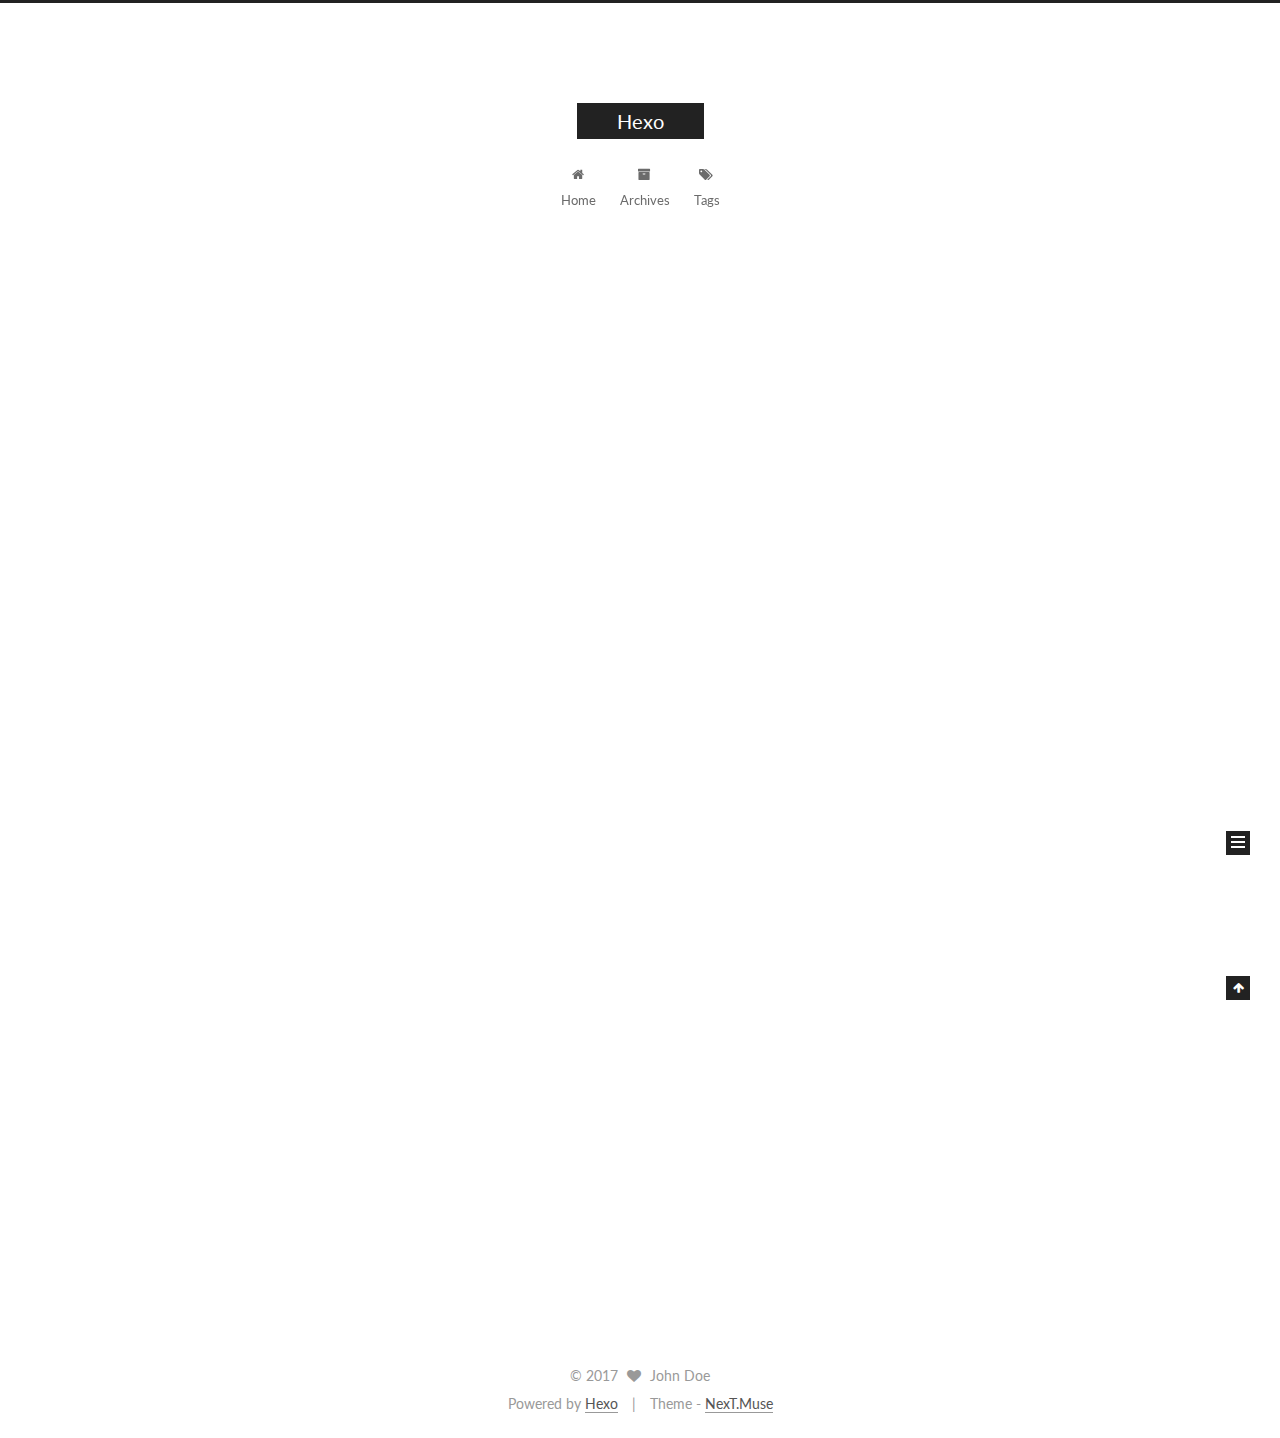
==== index.html @ 975e3b6f "Site updated: 2017-05-27 10:52:21" ====
<!doctype html>



  


<html class="theme-next muse use-motion" lang="">
<head>
  <meta charset="UTF-8"/>
<meta http-equiv="X-UA-Compatible" content="IE=edge" />
<meta name="viewport" content="width=device-width, initial-scale=1, maximum-scale=1"/>






<meta http-equiv="Cache-Control" content="no-transform" />
<meta http-equiv="Cache-Control" content="no-siteapp" />















  
  
  <link href="/lib/fancybox/source/jquery.fancybox.css?v=2.1.5" rel="stylesheet" type="text/css" />




  
  
  
  

  
    
    
  

  

  

  

  

  
    
    
    <link href="//fonts.googleapis.com/css?family=Lato:300,300italic,400,400italic,700,700italic&subset=latin,latin-ext" rel="stylesheet" type="text/css">
  






<link href="/lib/font-awesome/css/font-awesome.min.css?v=4.6.2" rel="stylesheet" type="text/css" />

<link href="/css/main.css?v=5.1.1" rel="stylesheet" type="text/css" />


  <meta name="keywords" content="Hexo, NexT" />








  <link rel="shortcut icon" type="image/x-icon" href="/favicon.ico?v=5.1.1" />






<meta property="og:type" content="website">
<meta property="og:title" content="Hexo">
<meta property="og:url" content="http://yoursite.com/index.html">
<meta property="og:site_name" content="Hexo">
<meta name="twitter:card" content="summary">
<meta name="twitter:title" content="Hexo">



<script type="text/javascript" id="hexo.configurations">
  var NexT = window.NexT || {};
  var CONFIG = {
    root: '/',
    scheme: 'Muse',
    sidebar: {"position":"left","display":"post","offset":12,"offset_float":0,"b2t":false,"scrollpercent":false},
    fancybox: true,
    motion: true,
    duoshuo: {
      userId: '0',
      author: 'Author'
    },
    algolia: {
      applicationID: '',
      apiKey: '',
      indexName: '',
      hits: {"per_page":10},
      labels: {"input_placeholder":"Search for Posts","hits_empty":"We didn't find any results for the search: ${query}","hits_stats":"${hits} results found in ${time} ms"}
    }
  };
</script>



  <link rel="canonical" href="http://yoursite.com/"/>





  <title>Hexo</title>
</head>

<body itemscope itemtype="http://schema.org/WebPage" lang="">

  















  
  
    
  

  <div class="container sidebar-position-left 
   page-home 
 ">
    <div class="headband"></div>

    <header id="header" class="header" itemscope itemtype="http://schema.org/WPHeader">
      <div class="header-inner"><div class="site-brand-wrapper">
  <div class="site-meta ">
    

    <div class="custom-logo-site-title">
      <a href="/"  class="brand" rel="start">
        <span class="logo-line-before"><i></i></span>
        <span class="site-title">Hexo</span>
        <span class="logo-line-after"><i></i></span>
      </a>
    </div>
      
        <p class="site-subtitle"></p>
      
  </div>

  <div class="site-nav-toggle">
    <button>
      <span class="btn-bar"></span>
      <span class="btn-bar"></span>
      <span class="btn-bar"></span>
    </button>
  </div>
</div>

<nav class="site-nav">
  

  
    <ul id="menu" class="menu">
      
        
        <li class="menu-item menu-item-home">
          <a href="/" rel="section">
            
              <i class="menu-item-icon fa fa-fw fa-home"></i> <br />
            
            Home
          </a>
        </li>
      
        
        <li class="menu-item menu-item-archives">
          <a href="/archives" rel="section">
            
              <i class="menu-item-icon fa fa-fw fa-archive"></i> <br />
            
            Archives
          </a>
        </li>
      
        
        <li class="menu-item menu-item-tags">
          <a href="/tags" rel="section">
            
              <i class="menu-item-icon fa fa-fw fa-tags"></i> <br />
            
            Tags
          </a>
        </li>
      

      
    </ul>
  

  
</nav>



 </div>
    </header>

    <main id="main" class="main">
      <div class="main-inner">
        <div class="content-wrap">
          <div id="content" class="content">
            
  <section id="posts" class="posts-expand">
    
      

  

  
  
  

  <article class="post post-type-normal " itemscope itemtype="http://schema.org/Article">
    <link itemprop="mainEntityOfPage" href="http://yoursite.com/2017/05/27/hello-world/">

    <span hidden itemprop="author" itemscope itemtype="http://schema.org/Person">
      <meta itemprop="name" content="John Doe">
      <meta itemprop="description" content="">
      <meta itemprop="image" content="/images/avatar.gif">
    </span>

    <span hidden itemprop="publisher" itemscope itemtype="http://schema.org/Organization">
      <meta itemprop="name" content="Hexo">
    </span>

    
      <header class="post-header">

        
        
          <h1 class="post-title" itemprop="name headline">
                
                <a class="post-title-link" href="/2017/05/27/hello-world/" itemprop="url">Hello World</a></h1>
        

        <div class="post-meta">
          <span class="post-time">
            
              <span class="post-meta-item-icon">
                <i class="fa fa-calendar-o"></i>
              </span>
              
                <span class="post-meta-item-text">Posted on</span>
              
              <time title="Post created" itemprop="dateCreated datePublished" datetime="2017-05-27T10:34:52+08:00">
                2017-05-27
              </time>
            

            

            
          </span>

          

          
            
          

          
          

          

          

          

        </div>
      </header>
    

    <div class="post-body" itemprop="articleBody">

      
      

      
        
          
            <p>Welcome to <a href="https://hexo.io/" target="_blank" rel="external">Hexo</a>! This is your very first post. Check <a href="https://hexo.io/docs/" target="_blank" rel="external">documentation</a> for more info. If you get any problems when using Hexo, you can find the answer in <a href="https://hexo.io/docs/troubleshooting.html" target="_blank" rel="external">troubleshooting</a> or you can ask me on <a href="https://github.com/hexojs/hexo/issues" target="_blank" rel="external">GitHub</a>.</p>
<h2 id="Quick-Start"><a href="#Quick-Start" class="headerlink" title="Quick Start"></a>Quick Start</h2><h3 id="Create-a-new-post"><a href="#Create-a-new-post" class="headerlink" title="Create a new post"></a>Create a new post</h3><figure class="highlight bash"><table><tr><td class="gutter"><pre><div class="line">1</div></pre></td><td class="code"><pre><div class="line">$ hexo new <span class="string">"My New Post"</span></div></pre></td></tr></table></figure>
<p>More info: <a href="https://hexo.io/docs/writing.html" target="_blank" rel="external">Writing</a></p>
<h3 id="Run-server"><a href="#Run-server" class="headerlink" title="Run server"></a>Run server</h3><figure class="highlight bash"><table><tr><td class="gutter"><pre><div class="line">1</div></pre></td><td class="code"><pre><div class="line">$ hexo server</div></pre></td></tr></table></figure>
<p>More info: <a href="https://hexo.io/docs/server.html" target="_blank" rel="external">Server</a></p>
<h3 id="Generate-static-files"><a href="#Generate-static-files" class="headerlink" title="Generate static files"></a>Generate static files</h3><figure class="highlight bash"><table><tr><td class="gutter"><pre><div class="line">1</div></pre></td><td class="code"><pre><div class="line">$ hexo generate</div></pre></td></tr></table></figure>
<p>More info: <a href="https://hexo.io/docs/generating.html" target="_blank" rel="external">Generating</a></p>
<h3 id="Deploy-to-remote-sites"><a href="#Deploy-to-remote-sites" class="headerlink" title="Deploy to remote sites"></a>Deploy to remote sites</h3><figure class="highlight bash"><table><tr><td class="gutter"><pre><div class="line">1</div></pre></td><td class="code"><pre><div class="line">$ hexo deploy</div></pre></td></tr></table></figure>
<p>More info: <a href="https://hexo.io/docs/deployment.html" target="_blank" rel="external">Deployment</a></p>

          
        
      
    </div>

    <div>
      
    </div>

    <div>
      
    </div>

    <div>
      
    </div>

    <footer class="post-footer">
      

      

      

      
      
        <div class="post-eof"></div>
      
    </footer>
  </article>


    
  </section>

  


          </div>
          


          

        </div>
        
          
  
  <div class="sidebar-toggle">
    <div class="sidebar-toggle-line-wrap">
      <span class="sidebar-toggle-line sidebar-toggle-line-first"></span>
      <span class="sidebar-toggle-line sidebar-toggle-line-middle"></span>
      <span class="sidebar-toggle-line sidebar-toggle-line-last"></span>
    </div>
  </div>

  <aside id="sidebar" class="sidebar">
    <div class="sidebar-inner">

      

      

      <section class="site-overview sidebar-panel sidebar-panel-active">
        <div class="site-author motion-element" itemprop="author" itemscope itemtype="http://schema.org/Person">
          <img class="site-author-image" itemprop="image"
               src="/images/avatar.gif"
               alt="John Doe" />
          <p class="site-author-name" itemprop="name">John Doe</p>
           
              <p class="site-description motion-element" itemprop="description"></p>
          
        </div>
        <nav class="site-state motion-element">

          
            <div class="site-state-item site-state-posts">
              <a href="/archives">
                <span class="site-state-item-count">1</span>
                <span class="site-state-item-name">posts</span>
              </a>
            </div>
          

          

          

        </nav>

        

        <div class="links-of-author motion-element">
          
        </div>

        
        

        
        

        


      </section>

      

      

    </div>
  </aside>


        
      </div>
    </main>

    <footer id="footer" class="footer">
      <div class="footer-inner">
        <div class="copyright" >
  
  &copy; 
  <span itemprop="copyrightYear">2017</span>
  <span class="with-love">
    <i class="fa fa-heart"></i>
  </span>
  <span class="author" itemprop="copyrightHolder">John Doe</span>
</div>


<div class="powered-by">
  Powered by <a class="theme-link" href="https://hexo.io">Hexo</a>
</div>

<div class="theme-info">
  Theme -
  <a class="theme-link" href="https://github.com/iissnan/hexo-theme-next">
    NexT.Muse
  </a>
</div>


        

        
      </div>
    </footer>

    
      <div class="back-to-top">
        <i class="fa fa-arrow-up"></i>
        
      </div>
    

  </div>

  

<script type="text/javascript">
  if (Object.prototype.toString.call(window.Promise) !== '[object Function]') {
    window.Promise = null;
  }
</script>









  












  
  <script type="text/javascript" src="/lib/jquery/index.js?v=2.1.3"></script>

  
  <script type="text/javascript" src="/lib/fastclick/lib/fastclick.min.js?v=1.0.6"></script>

  
  <script type="text/javascript" src="/lib/jquery_lazyload/jquery.lazyload.js?v=1.9.7"></script>

  
  <script type="text/javascript" src="/lib/velocity/velocity.min.js?v=1.2.1"></script>

  
  <script type="text/javascript" src="/lib/velocity/velocity.ui.min.js?v=1.2.1"></script>

  
  <script type="text/javascript" src="/lib/fancybox/source/jquery.fancybox.pack.js?v=2.1.5"></script>


  


  <script type="text/javascript" src="/js/src/utils.js?v=5.1.1"></script>

  <script type="text/javascript" src="/js/src/motion.js?v=5.1.1"></script>



  
  

  

  


  <script type="text/javascript" src="/js/src/bootstrap.js?v=5.1.1"></script>



  


  




	





  





  





  






  





  

  

  

  

  

</body>
</html>
---- css/main.css ----
/* normalize.css v3.0.2 | MIT License | git.io/normalize */
html {
  font-family: sans-serif; /* 1 */
  -ms-text-size-adjust: 100%; /* 2 */
  -webkit-text-size-adjust: 100%; /* 2 */
}
body {
  margin: 0;
}
article,
aside,
details,
figcaption,
figure,
footer,
header,
hgroup,
main,
menu,
nav,
section,
summary {
  display: block;
}
audio,
canvas,
progress,
video {
  display: inline-block; /* 1 */
  vertical-align: baseline; /* 2 */
}
audio:not([controls]) {
  display: none;
  height: 0;
}
[hidden],
template {
  display: none;
}
a {
  background-color: transparent;
}
a:active,
a:hover {
  outline: 0;
}
abbr[title] {
  border-bottom: 1px dotted;
}
b,
strong {
  font-weight: bold;
}
dfn {
  font-style: italic;
}
h1 {
  font-size: 2em;
  margin: 0.67em 0;
}
mark {
  background: #ff0;
  color: #000;
}
small {
  font-size: 80%;
}
sub,
sup {
  font-size: 75%;
  line-height: 0;
  position: relative;
  vertical-align: baseline;
}
sup {
  top: -0.5em;
}
sub {
  bottom: -0.25em;
}
img {
  border: 0;
}
svg:not(:root) {
  overflow: hidden;
}
figure {
  margin: 1em 40px;
}
hr {
  -moz-box-sizing: content-box;
  box-sizing: content-box;
  height: 0;
}
pre {
  overflow: auto;
}
code,
kbd,
pre,
samp {
  font-family: monospace, monospace;
  font-size: 1em;
}
button,
input,
optgroup,
select,
textarea {
  color: inherit; /* 1 */
  font: inherit; /* 2 */
  margin: 0; /* 3 */
}
button {
  overflow: visible;
}
button,
select {
  text-transform: none;
}
button,
html input[type="button"],
input[type="reset"],
input[type="submit"] {
  -webkit-appearance: button; /* 2 */
  cursor: pointer; /* 3 */
}
button[disabled],
html input[disabled] {
  cursor: default;
}
button::-moz-focus-inner,
input::-moz-focus-inner {
  border: 0;
  padding: 0;
}
input {
  line-height: normal;
}
input[type="checkbox"],
input[type="radio"] {
  box-sizing: border-box; /* 1 */
  padding: 0; /* 2 */
}
input[type="number"]::-webkit-inner-spin-button,
input[type="number"]::-webkit-outer-spin-button {
  height: auto;
}
input[type="search"] {
  -webkit-appearance: textfield; /* 1 */
  -moz-box-sizing: content-box;
  -webkit-box-sizing: content-box; /* 2 */
  box-sizing: content-box;
}
input[type="search"]::-webkit-search-cancel-button,
input[type="search"]::-webkit-search-decoration {
  -webkit-appearance: none;
}
fieldset {
  border: 1px solid #c0c0c0;
  margin: 0 2px;
  padding: 0.35em 0.625em 0.75em;
}
legend {
  border: 0; /* 1 */
  padding: 0; /* 2 */
}
textarea {
  overflow: auto;
}
optgroup {
  font-weight: bold;
}
table {
  border-collapse: collapse;
  border-spacing: 0;
}
td,
th {
  padding: 0;
}
::selection {
  background: #262a30;
  color: #fff;
}
body {
  position: relative;
  font-family: 'Lato', "PingFang SC", "Microsoft YaHei", sans-serif;
  font-size: 14px;
  line-height: 2;
  color: #555;
  background: #fff;
}
@media (max-width: 767px) {
  body {
    padding-right: 0 !important;
  }
}
@media (min-width: 768px) and (max-width: 991px) {
  body {
    padding-right: 0 !important;
  }
}
@media (min-width: 1600px) {
  body {
    font-size: 16px;
  }
}
h1,
h2,
h3,
h4,
h5,
h6 {
  margin: 0;
  padding: 0;
  font-weight: bold;
  line-height: 1.5;
  font-family: 'Lato', "PingFang SC", "Microsoft YaHei", sans-serif;
}
h2,
h3,
h4,
h5,
h6 {
  margin: 20px 0 15px;
}
h1 {
  font-size: 22px;
}
@media (max-width: 767px) {
  h1 {
    font-size: 18px;
  }
}
h2 {
  font-size: 20px;
}
@media (max-width: 767px) {
  h2 {
    font-size: 16px;
  }
}
h3 {
  font-size: 18px;
}
@media (max-width: 767px) {
  h3 {
    font-size: 14px;
  }
}
h4 {
  font-size: 16px;
}
@media (max-width: 767px) {
  h4 {
    font-size: 12px;
  }
}
h5 {
  font-size: 14px;
}
@media (max-width: 767px) {
  h5 {
    font-size: 10px;
  }
}
h6 {
  font-size: 12px;
}
@media (max-width: 767px) {
  h6 {
    font-size: 8px;
  }
}
p {
  margin: 0 0 25px 0;
}
a {
  color: #555;
  text-decoration: none;
  border-bottom: 1px solid #999;
  word-wrap: break-word;
}
a:hover {
  color: #222;
  border-bottom-color: #222;
}
blockquote {
  margin: 0;
  padding: 0;
}
img {
  display: block;
  margin: auto;
  max-width: 100%;
  height: auto;
}
hr {
  margin: 40px 0;
  height: 3px;
  border: none;
  background-color: #ddd;
  background-image: repeating-linear-gradient(-45deg, #fff, #fff 4px, transparent 4px, transparent 8px);
}
blockquote {
  padding: 0 15px;
  color: #666;
  border-left: 4px solid #ddd;
}
blockquote cite::before {
  content: "-";
  padding: 0 5px;
}
dt {
  font-weight: 700;
}
dd {
  margin: 0;
  padding: 0;
}
.text-left {
  text-align: left;
}
.text-center {
  text-align: center;
}
.text-right {
  text-align: right;
}
.text-justify {
  text-align: justify;
}
.text-nowrap {
  white-space: nowrap;
}
.text-lowercase {
  text-transform: lowercase;
}
.text-uppercase {
  text-transform: uppercase;
}
.text-capitalize {
  text-transform: capitalize;
}
.center-block {
  display: block;
  margin-left: auto;
  margin-right: auto;
}
.clearfix:before,
.clearfix:after {
  content: " ";
  display: table;
}
.clearfix:after {
  clear: both;
}
.pullquote {
  width: 45%;
}
.pullquote.left {
  float: left;
  margin-left: 5px;
  margin-right: 10px;
}
.pullquote.right {
  float: right;
  margin-left: 10px;
  margin-right: 5px;
}
.affix.affix.affix {
  position: fixed;
}
.translation {
  margin-top: -20px;
  font-size: 14px;
  color: #999;
}
.scrollbar-measure {
  width: 100px;
  height: 100px;
  overflow: scroll;
  position: absolute;
  top: -9999px;
}
.use-motion .motion-element {
  opacity: 0;
}
table {
  margin: 20px 0;
  width: 100%;
  border-collapse: collapse;
  border-spacing: 0;
  border: 1px solid #ddd;
  font-size: 14px;
  table-layout: fixed;
  word-wrap: break-all;
}
table>tbody>tr:nth-of-type(odd) {
  background-color: #f9f9f9;
}
table>tbody>tr:hover {
  background-color: #f5f5f5;
}
caption,
th,
td {
  padding: 8px;
  text-align: left;
  vertical-align: middle;
  font-weight: normal;
}
th,
td {
  border-bottom: 3px solid #ddd;
  border-right: 1px solid #eee;
}
th {
  padding-bottom: 10px;
  font-weight: 700;
}
td {
  border-bottom-width: 1px;
}
html,
body {
  height: 100%;
}
.container {
  position: relative;
  min-height: 100%;
}
.header-inner {
  margin: 0 auto;
  padding: 100px 0 70px;
  width: 700px;
}
@media (min-width: 1600px) {
  .container .header-inner {
    width: 900px;
  }
}
.main {
  padding-bottom: 150px;
}
.main-inner {
  margin: 0 auto;
  width: 700px;
}
@media (min-width: 1600px) {
  .container .main-inner {
    width: 900px;
  }
}
.footer {
  position: absolute;
  left: 0;
  bottom: 0;
  width: 100%;
  min-height: 50px;
}
.footer-inner {
  box-sizing: border-box;
  margin: 20px auto;
  width: 700px;
}
@media (min-width: 1600px) {
  .container .footer-inner {
    width: 900px;
  }
}
pre,
.highlight {
  overflow: auto;
  margin: 20px 0;
  padding: 0;
  font-size: 13px;
  color: #4d4d4c;
  background: #f7f7f7;
  line-height: 1.6;
}
pre,
code {
  font-family: consolas, Menlo, "PingFang SC", "Microsoft YaHei", monospace;
}
code {
  padding: 2px 4px;
  word-wrap: break-word;
  color: #555;
  background: #eee;
  border-radius: 3px;
  font-size: 13px;
}
pre code {
  padding: 0;
  color: #4d4d4c;
  background: none;
  text-shadow: none;
}
.highlight {
  border-radius: 1px;
}
.highlight pre {
  border: none;
  margin: 0;
  padding: 10px 0;
}
.highlight table {
  margin: 0;
  width: auto;
  border: none;
}
.highlight td {
  border: none;
  padding: 0;
}
.highlight figcaption {
  font-size: 1em;
  color: #4d4d4c;
  line-height: 1em;
  margin-bottom: 1em;
}
.highlight figcaption:before,
.highlight figcaption:after {
  content: " ";
  display: table;
}
.highlight figcaption:after {
  clear: both;
}
.highlight figcaption a {
  float: right;
  color: #4d4d4c;
}
.highlight figcaption a:hover {
  border-bottom-color: #4d4d4c;
}
.highlight .gutter pre {
  padding-left: 10px;
  padding-right: 10px;
  color: #869194;
  text-align: right;
  background-color: #eff2f3;
}
.highlight .code pre {
  width: 100%;
  padding-left: 10px;
  padding-right: 10px;
  background-color: #f7f7f7;
}
.highlight .line {
  height: 20px;
}
.gutter {
  -webkit-user-select: none;
  -moz-user-select: none;
  -ms-user-select: none;
  user-select: none;
}
.gist table {
  width: auto;
}
.gist table td {
  border: none;
}
pre .deletion {
  background: #fdd;
}
pre .addition {
  background: #dfd;
}
pre .meta {
  color: #8959a8;
}
pre .comment {
  color: #8e908c;
}
pre .variable,
pre .attribute,
pre .tag,
pre .regexp,
pre .ruby .constant,
pre .xml .tag .title,
pre .xml .pi,
pre .xml .doctype,
pre .html .doctype,
pre .css .id,
pre .css .class,
pre .css .pseudo {
  color: #c82829;
}
pre .number,
pre .preprocessor,
pre .built_in,
pre .literal,
pre .params,
pre .constant,
pre .command {
  color: #f5871f;
}
pre .ruby .class .title,
pre .css .rules .attribute,
pre .string,
pre .value,
pre .inheritance,
pre .header,
pre .ruby .symbol,
pre .xml .cdata,
pre .special,
pre .number,
pre .formula {
  color: #718c00;
}
pre .title,
pre .css .hexcolor {
  color: #3e999f;
}
pre .function,
pre .python .decorator,
pre .python .title,
pre .ruby .function .title,
pre .ruby .title .keyword,
pre .perl .sub,
pre .javascript .title,
pre .coffeescript .title {
  color: #4271ae;
}
pre .keyword,
pre .javascript .function {
  color: #8959a8;
}
.full-image.full-image.full-image {
  border: none;
  max-width: 100%;
  width: auto;
  margin: 20px auto;
}
@media (min-width: 992px) {
  .full-image.full-image.full-image {
    max-width: none;
    width: 110%;
    margin: 25px -5%;
  }
}
.blockquote-center,
.page-home .post-type-quote blockquote,
.page-post-detail .post-type-quote blockquote {
  position: relative;
  margin: 40px 0;
  padding: 0;
  border-left: none;
  text-align: center;
}
.blockquote-center::before,
.page-home .post-type-quote blockquote::before,
.page-post-detail .post-type-quote blockquote::before,
.blockquote-center::after,
.page-home .post-type-quote blockquote::after,
.page-post-detail .post-type-quote blockquote::after {
  position: absolute;
  content: ' ';
  display: block;
  width: 100%;
  height: 24px;
  opacity: 0.2;
  background-repeat: no-repeat;
  background-position: 0 -6px;
  background-size: 22px 22px;
}
.blockquote-center::before,
.page-home .post-type-quote blockquote::before,
.page-post-detail .post-type-quote blockquote::before {
  top: -20px;
  background-image: url("../images/quote-l.svg");
  border-top: 1px solid #ccc;
}
.blockquote-center::after,
.page-home .post-type-quote blockquote::after,
.page-post-detail .post-type-quote blockquote::after {
  bottom: -20px;
  background-image: url("../images/quote-r.svg");
  border-bottom: 1px solid #ccc;
  background-position: 100% 8px;
}
.blockquote-center p,
.page-home .post-type-quote blockquote p,
.page-post-detail .post-type-quote blockquote p,
.blockquote-center div,
.page-home .post-type-quote blockquote div,
.page-post-detail .post-type-quote blockquote div {
  text-align: center;
}
.post .post-body .group-picture img {
  box-sizing: border-box;
  padding: 0 3px;
  border: none;
}
.post .group-picture-row {
  overflow: hidden;
  margin-top: 6px;
}
.post .group-picture-row:first-child {
  margin-top: 0;
}
.post .group-picture-column {
  float: left;
}
.page-post-detail .post-body .group-picture-column {
  float: none;
  margin-top: 10px;
  width: auto !important;
}
.page-post-detail .post-body .group-picture-column img {
  margin: 0 auto;
}
.page-archive .group-picture-container {
  overflow: hidden;
}
.page-archive .group-picture-row {
  float: left;
}
.page-archive .group-picture-row:first-child {
  margin-top: 6px;
}
.page-archive .group-picture-column {
  max-width: 150px;
  max-height: 150px;
}
.note {
  padding: 20px;
  margin: 20px 0;
  border: 1px solid #eee;
  border-left-width: 5px;
  border-radius: 3px;
}
.note h2,
.note h3,
.note h4,
.note h5,
.note h6 {
  margin-top: 0;
  margin-bottom: 5px;
}
.note p:last-child {
  margin-bottom: 0;
}
.note code {
  border-radius: 3px;
}
.note+.note {
  margin-top: -5px;
}
.default {
  border-left-color: #777;
}
.default h2,
.default h3,
.default h4,
.default h5,
.default h6 {
  color: #777;
}
.primary {
  border-left-color: #428bca;
}
.primary h2,
.primary h3,
.primary h4,
.primary h5,
.primary h6 {
  color: #428bca;
}
.success {
  border-left-color: #5cb85c;
}
.success h2,
.success h3,
.success h4,
.success h5,
.success h6 {
  color: #5cb85c;
}
.danger {
  border-left-color: #d9534f;
}
.danger h2,
.danger h3,
.danger h4,
.danger h5,
.danger h6 {
  color: #d9534f;
}
.warning {
  border-left-color: #f0ad4e;
}
.warning h2,
.warning h3,
.warning h4,
.warning h5,
.warning h6 {
  color: #f0ad4e;
}
.info {
  border-left-color: #5bc0de;
}
.info h2,
.info h3,
.info h4,
.info h5,
.info h6 {
  color: #5bc0de;
}
.btn {
  display: inline-block;
  padding: 0 20px;
  font-size: 14px;
  color: #fff;
  background: #222;
  border: 2px solid #222;
  text-decoration: none;
  border-radius: 0;
  transition-property: background-color;
  transition-duration: 0.2s;
  transition-timing-function: ease-in-out;
  transition-delay: 0s;
}
.btn:hover,
.post-button .btn:hover {
  border-color: #222;
  color: #222;
  background: #fff;
}
.btn-bar {
  display: block;
  width: 22px;
  height: 2px;
  background: #555;
  border-radius: 1px;
}
.btn-bar+.btn-bar {
  margin-top: 4px;
}
.pagination {
  margin: 120px 0 40px;
  text-align: center;
  border-top: 1px solid #eee;
}
.page-number-basic,
.pagination .prev,
.pagination .next,
.pagination .page-number,
.pagination .space {
  display: inline-block;
  position: relative;
  top: -1px;
  margin: 0 10px;
  padding: 0 10px;
  line-height: 30px;
}
@media (max-width: 767px) {
  .page-number-basic,
  .pagination .prev,
  .pagination .next,
  .pagination .page-number,
  .pagination .space {
    margin: 0 5px;
  }
}
.pagination .prev,
.pagination .next,
.pagination .page-number {
  border-bottom: 0;
  border-top: 1px solid #eee;
  transition-property: border-color;
  transition-duration: 0.2s;
  transition-timing-function: ease-in-out;
  transition-delay: 0s;
}
.pagination .prev:hover,
.pagination .next:hover,
.pagination .page-number:hover {
  border-top-color: #222;
}
.pagination .space {
  padding: 0;
  margin: 0;
}
.pagination .prev {
  margin-left: 0;
}
.pagination .next {
  margin-right: 0;
}
.pagination .page-number.current {
  color: #fff;
  background: #ccc;
  border-top-color: #ccc;
}
@media (max-width: 767px) {
  .pagination {
    border-top: none;
  }
  .pagination .prev,
  .pagination .next,
  .pagination .page-number {
    margin-bottom: 10px;
    border-top: 0;
    border-bottom: 1px solid #eee;
  }
  .pagination .prev:hover,
  .pagination .next:hover,
  .pagination .page-number:hover {
    border-bottom-color: #222;
  }
}
.comments {
  margin: 60px 20px 0;
}
.tag-cloud {
  text-align: center;
}
.tag-cloud a {
  display: inline-block;
  margin: 10px;
}
.back-to-top {
  box-sizing: border-box;
  position: fixed;
  bottom: -100px;
  right: 30px;
  z-index: 1050;
  padding: 0 6px;
  width: 24px;
  background: #222;
  font-size: 12px;
  opacity: 1;
  color: #fff;
  cursor: pointer;
  text-align: center;
  -webkit-transform: translateZ(0);
  transition-property: bottom;
  transition-duration: 0.2s;
  transition-timing-function: ease-in-out;
  transition-delay: 0s;
}
@media (max-width: 767px) {
  .back-to-top {
    display: none;
  }
}
@media (min-width: 768px) and (max-width: 991px) {
  .back-to-top {
    display: none;
  }
}
.back-to-top.back-to-top-on {
  bottom: 19px;
}
.header {
  background: transparent;
}
.header-inner {
  position: relative;
}
.headband {
  height: 3px;
  background: #222;
}
.site-meta {
  margin: 0;
  text-align: center;
}
@media (max-width: 767px) {
  .site-meta {
    text-align: center;
  }
}
.brand {
  position: relative;
  display: inline-block;
  padding: 0 40px;
  color: #fff;
  background: #222;
  border-bottom: none;
}
.brand:hover {
  color: #fff;
}
.logo {
  display: inline-block;
  margin-right: 5px;
  line-height: 36px;
  vertical-align: top;
}
.site-title {
  display: inline-block;
  vertical-align: top;
  line-height: 36px;
  font-size: 20px;
  font-weight: normal;
  font-family: 'Lato', "PingFang SC", "Microsoft YaHei", sans-serif;
}
.site-subtitle {
  margin-top: 10px;
  font-size: 13px;
  color: #999;
}
.use-motion .brand {
  opacity: 0;
}
.use-motion .logo,
.use-motion .site-title,
.use-motion .site-subtitle {
  opacity: 0;
  position: relative;
  top: -10px;
}
.site-nav-toggle {
  display: none;
  position: absolute;
  top: 10px;
  left: 10px;
}
@media (max-width: 767px) {
  .site-nav-toggle {
    display: block;
  }
}
.site-nav-toggle button {
  margin-top: 2px;
  padding: 9px 10px;
  background: transparent;
  border: none;
}
@media (max-width: 767px) {
  .site-nav {
    display: none;
    margin: 0 -10px;
    padding: 0 10px;
    clear: both;
    border-top: 1px solid #ddd;
  }
}
@media (min-width: 768px) and (max-width: 991px) {
  .site-nav {
    display: block !important;
  }
}
@media (min-width: 992px) {
  .site-nav {
    display: block !important;
  }
}
.menu {
  margin-top: 20px;
  padding-left: 0;
  text-align: center;
}
.menu .menu-item {
  display: inline-block;
  margin: 0 10px;
  list-style: none;
}
@media screen and (max-width: 767px) {
  .menu .menu-item {
    margin-top: 10px;
  }
}
.menu .menu-item a {
  display: block;
  font-size: 13px;
  line-height: inherit;
  border-bottom: 1px solid transparent;
  transition-property: border-color;
  transition-duration: 0.2s;
  transition-timing-function: ease-in-out;
  transition-delay: 0s;
}
.menu .menu-item a:hover {
  border-bottom-color: #222;
}
.menu .menu-item .fa {
  margin-right: 5px;
}
.use-motion .menu-item {
  opacity: 0;
}
.post-body {
  font-family: 'Lato', "PingFang SC", "Microsoft YaHei", sans-serif;
}
@media (max-width: 767px) {
  .post-body {
    word-break: break-word;
  }
}
.post-body .fancybox img {
  display: block !important;
  margin: 0 auto;
  cursor: pointer;
  cursor: zoom-in;
  cursor: -webkit-zoom-in;
}
.post-body .image-caption,
.post-body .figure .caption {
  margin: 10px auto 15px;
  text-align: center;
  font-size: 14px;
  color: #999;
  font-weight: bold;
  line-height: 1;
}
.post-sticky-flag {
  display: inline-block;
  font-size: 16px;
  -ms-transform: rotate(30deg);
  -webkit-transform: rotate(30deg);
  -moz-transform: rotate(30deg);
  -ms-transform: rotate(30deg);
  -o-transform: rotate(30deg);
  transform: rotate(30deg);
}
.posts-expand {
  padding-top: 40px;
}
@media (max-width: 767px) {
  .posts-expand {
    margin: 0 20px;
  }
  .post-body pre {
    padding: 10px;
  }
  .post-body pre .gutter pre {
    padding-right: 10px;
  }
  .post-body .highlight {
    margin-left: 0px;
    margin-right: 0px;
    padding: 0;
  }
  .post-body .highlight .gutter pre {
    padding-right: 10px;
  }
}
@media (min-width: 992px) {
  .posts-expand .post-body {
    text-align: justify;
  }
}
.posts-expand .post-body h2,
.posts-expand .post-body h3,
.posts-expand .post-body h4,
.posts-expand .post-body h5,
.posts-expand .post-body h6 {
  padding-top: 10px;
}
.posts-expand .post-body h2 .header-anchor,
.posts-expand .post-body h3 .header-anchor,
.posts-expand .post-body h4 .header-anchor,
.posts-expand .post-body h5 .header-anchor,
.posts-expand .post-body h6 .header-anchor {
  float: right;
  margin-left: 10px;
  color: #ccc;
  border-bottom-style: none;
  visibility: hidden;
}
.posts-expand .post-body h2 .header-anchor:hover,
.posts-expand .post-body h3 .header-anchor:hover,
.posts-expand .post-body h4 .header-anchor:hover,
.posts-expand .post-body h5 .header-anchor:hover,
.posts-expand .post-body h6 .header-anchor:hover {
  color: inherit;
}
.posts-expand .post-body h2:hover .header-anchor,
.posts-expand .post-body h3:hover .header-anchor,
.posts-expand .post-body h4:hover .header-anchor,
.posts-expand .post-body h5:hover .header-anchor,
.posts-expand .post-body h6:hover .header-anchor {
  visibility: visible;
}
.posts-expand .post-body ul li {
  list-style: circle;
}
.posts-expand .post-body img {
  box-sizing: border-box;
  margin: auto;
  padding: 3px;
  border: 1px solid #ddd;
}
.posts-expand .fancybox img {
  margin: 0 auto;
}
@media (max-width: 767px) {
  .posts-collapse {
    margin: 0 20px;
  }
  .posts-collapse .post-title,
  .posts-collapse .post-meta {
    display: block;
    width: auto;
    text-align: left;
  }
}
.posts-collapse {
  position: relative;
  z-index: 1010;
  margin-left: 55px;
}
.posts-collapse::after {
  content: " ";
  position: absolute;
  top: 20px;
  left: 0;
  margin-left: -2px;
  width: 4px;
  height: 100%;
  background: #f5f5f5;
  z-index: -1;
}
@media (max-width: 767px) {
  .posts-collapse {
    margin: 0 20px;
  }
}
.posts-collapse .collection-title {
  position: relative;
  margin: 60px 0;
}
.posts-collapse .collection-title h2 {
  margin-left: 20px;
}
.posts-collapse .collection-title small {
  color: #bbb;
  margin-left: 5px;
}
.posts-collapse .collection-title::before {
  content: " ";
  position: absolute;
  left: 0;
  top: 50%;
  margin-left: -4px;
  margin-top: -4px;
  width: 8px;
  height: 8px;
  background: #bbb;
  border-radius: 50%;
}
.posts-collapse .post {
  margin: 30px 0;
}
.posts-collapse .post-header {
  position: relative;
  transition-duration: 0.2s;
  transition-timing-function: ease-in-out;
  transition-delay: 0s;
  transition-property: border;
  border-bottom: 1px dashed #ccc;
}
.posts-collapse .post-header::before {
  content: " ";
  position: absolute;
  left: 0;
  top: 12px;
  width: 6px;
  height: 6px;
  margin-left: -4px;
  background: #bbb;
  border-radius: 50%;
  border: 1px solid #fff;
  transition-duration: 0.2s;
  transition-timing-function: ease-in-out;
  transition-delay: 0s;
  transition-property: background;
}
.posts-collapse .post-header:hover {
  border-bottom-color: #666;
}
.posts-collapse .post-header:hover::before {
  background: #222;
}
.posts-collapse .post-meta {
  position: absolute;
  font-size: 12px;
  left: 20px;
  top: 5px;
}
.posts-collapse .post-comments-count {
  display: none;
}
.posts-collapse .post-title {
  margin-left: 60px;
  font-size: 16px;
  font-weight: normal;
  line-height: inherit;
}
.posts-collapse .post-title::after {
  margin-left: 3px;
  opacity: 0.6;
}
.posts-collapse .post-title a {
  color: #666;
  border-bottom: none;
}
.page-home .post-type-quote .post-header,
.page-post-detail .post-type-quote .post-header,
.page-home .post-type-quote .post-tags,
.page-post-detail .post-type-quote .post-tags {
  display: none;
}
.posts-expand .post-title {
  font-size: 26px;
  text-align: center;
  word-break: break-word;
  font-weight: 400;
}
@media (max-width: 767px) {
  .posts-expand .post-title {
    font-size: 22px;
  }
}
.posts-expand .post-title-link {
  display: inline-block;
  position: relative;
  color: #555;
  border-bottom: none;
  line-height: 1.2;
  vertical-align: top;
}
.posts-expand .post-title-link::before {
  content: "";
  position: absolute;
  width: 100%;
  height: 2px;
  bottom: 0;
  left: 0;
  background-color: #000;
  visibility: hidden;
  -webkit-transform: scaleX(0);
  -moz-transform: scaleX(0);
  -ms-transform: scaleX(0);
  -o-transform: scaleX(0);
  transform: scaleX(0);
  transition-duration: 0.2s;
  transition-timing-function: ease-in-out;
  transition-delay: 0s;
}
.posts-expand .post-title-link:hover::before {
  visibility: visible;
  -webkit-transform: scaleX(1);
  -moz-transform: scaleX(1);
  -ms-transform: scaleX(1);
  -o-transform: scaleX(1);
  transform: scaleX(1);
}
.posts-expand .post-title-link .fa {
  font-size: 16px;
}
.posts-expand .post-meta {
  margin: 3px 0 60px 0;
  color: #999;
  font-family: 'Lato', "PingFang SC", "Microsoft YaHei", sans-serif;
  font-size: 12px;
  text-align: center;
}
.posts-expand .post-meta .post-category-list {
  display: inline-block;
  margin: 0;
  padding: 3px;
}
.posts-expand .post-meta .post-category-list-link {
  color: #999;
}
.posts-expand .post-meta .post-description {
  font-size: 14px;
  margin-top: 2px;
}
.post-wordcount {
  display: inline-block;
}
.post-meta-divider {
  margin: 0 0.5em;
}
.post-meta-item-icon {
  margin-right: 3px;
}
@media (min-width: 768px) and (max-width: 991px) {
  .post-meta-item-icon {
    display: inline-block;
  }
}
@media (max-width: 767px) {
  .post-meta-item-icon {
    display: inline-block;
  }
}
@media (min-width: 768px) and (max-width: 991px) {
  .post-meta-item-text {
    display: none;
  }
}
@media (max-width: 767px) {
  .post-meta-item-text {
    display: none;
  }
}
@media (max-width: 767px) {
  .posts-expand .post-comments-count {
    display: none;
  }
}
.social-like {
  font-size: 14px;
  height: 20px;
  text-align: center;
  border-top: 1px solid #eee;
  padding-top: 9px;
  margin-top: 45px;
  display: flex;
  justify-content: center;
}
.vk_like {
  width: 85px;
  height: 21px;
  padding-top: 7px;
  align-self: center;
}
.fb_like {
  height: 30px;
  align-self: center;
}
.post-button {
  margin-top: 50px;
}
.post-button .btn {
  color: #fff;
  font-size: 14px;
  background: #222;
  border-radius: 0;
  line-height: 2;
  margin: 0 4px 8px 4px;
}
.post-button .fa-fw {
  width: 1.285714285714286em;
  text-align: left;
}
.posts-expand .post-tags {
  margin-top: 40px;
  text-align: center;
}
.posts-expand .post-tags a {
  display: inline-block;
  margin-right: 10px;
  font-size: 13px;
}
.post-nav {
  display: table;
  margin-top: 15px;
  width: 100%;
  border-top: 1px solid #eee;
}
.post-nav-divider {
  display: table-cell;
  width: 10%;
}
.post-nav-item {
  display: table-cell;
  padding: 10px 0 0 0;
  width: 45%;
  vertical-align: top;
}
.post-nav-item a {
  position: relative;
  display: block;
  line-height: 25px;
  font-size: 14px;
  color: #555;
  border-bottom: none;
}
.post-nav-item a:hover {
  color: #222;
  border-bottom: none;
}
.post-nav-item a:active {
  top: 2px;
}
.post-nav-item .fa {
  position: absolute;
  top: 8px;
  left: 0;
  font-size: 12px;
}
.post-nav-next a {
  padding-left: 15px;
}
.post-nav-prev {
  text-align: right;
}
.post-nav-prev a {
  padding-right: 15px;
}
.post-nav-prev .fa {
  right: 0;
  left: auto;
}
.posts-expand .post-eof {
  display: block;
  margin: 80px auto 60px;
  width: 8%;
  height: 1px;
  background: #ccc;
  text-align: center;
}
.post:last-child .post-eof.post-eof.post-eof {
  display: none;
}
.post-gallery {
  display: table;
  table-layout: fixed;
  width: 100%;
  border-collapse: separate;
}
.post-gallery-row {
  display: table-row;
}
.post-gallery .post-gallery-img {
  display: table-cell;
  text-align: center;
  vertical-align: middle;
  border: none;
}
.post-gallery .post-gallery-img img {
  max-width: 100%;
  max-height: 100%;
  border: none;
}
.fancybox-close,
.fancybox-close:hover {
  border: none;
}
.sidebar {
  position: fixed;
  right: 0;
  top: 0;
  bottom: 0;
  width: 0;
  z-index: 1040;
  box-shadow: inset 0 2px 6px #000;
  background: #222;
  -webkit-transform: translateZ(0);
}
.sidebar a {
  color: #999;
  border-bottom-color: #555;
}
.sidebar a:hover {
  color: #eee;
}
@media (min-width: 768px) and (max-width: 991px) {
  .sidebar {
    display: none !important;
  }
}
@media (max-width: 767px) {
  .sidebar {
    display: none !important;
  }
}
.sidebar-inner {
  position: relative;
  padding: 20px 10px;
  color: #999;
  text-align: center;
}
.sidebar-toggle {
  position: fixed;
  right: 30px;
  bottom: 45px;
  width: 14px;
  height: 14px;
  padding: 5px;
  background: #222;
  line-height: 0;
  z-index: 1050;
  cursor: pointer;
  -webkit-transform: translateZ(0);
}
@media (min-width: 768px) and (max-width: 991px) {
  .sidebar-toggle {
    display: none;
  }
}
@media (max-width: 767px) {
  .sidebar-toggle {
    display: none;
  }
}
.sidebar-toggle-line {
  position: relative;
  display: inline-block;
  vertical-align: top;
  height: 2px;
  width: 100%;
  background: #fff;
  margin-top: 3px;
}
.sidebar-toggle-line:first-child {
  margin-top: 0;
}
.site-author-image {
  display: block;
  margin: 0 auto;
  padding: 2px;
  max-width: 96px;
  height: auto;
  border: 2px solid #333;
}
.site-author-name {
  margin: 5px 0 0;
  text-align: center;
  color: #f5f5f5;
  font-weight: normal;
}
.site-description {
  margin-top: 5px;
  text-align: center;
  font-size: 14px;
  color: #999;
}
.site-state {
  overflow: hidden;
  line-height: 1.4;
  white-space: nowrap;
  text-align: center;
}
.site-state-item {
  display: inline-block;
  padding: 0 15px;
  border-left: 1px solid #333;
}
.site-state-item:first-child {
  border-left: none;
}
.site-state-item a {
  border-bottom: none;
}
.site-state-item-count {
  display: block;
  text-align: center;
  color: inherit;
  font-weight: 600;
  font-size: 18px;
}
.site-state-item-name {
  font-size: 13px;
  color: inherit;
}
.feed-link {
  margin-top: 20px;
}
.feed-link a {
  display: inline-block;
  padding: 0 15px;
  color: #fc6423;
  border: 1px solid #fc6423;
  border-radius: 4px;
}
.feed-link a i {
  color: #fc6423;
  font-size: 14px;
}
.feed-link a:hover {
  color: #fff;
  background: #fc6423;
}
.feed-link a:hover i {
  color: #fff;
}
.links-of-author {
  margin-top: 20px;
}
.links-of-author a {
  display: inline-block;
  vertical-align: middle;
  margin-right: 10px;
  margin-bottom: 10px;
  border-bottom-color: #555;
  font-size: 13px;
}
.links-of-author a:before {
  display: inline-block;
  vertical-align: middle;
  margin-right: 3px;
  content: " ";
  width: 4px;
  height: 4px;
  border-radius: 50%;
  background: #47ffff;
}
.links-of-blogroll {
  font-size: 13px;
}
.links-of-blogroll-title {
  margin-top: 20px;
  font-size: 14px;
  font-weight: 600;
}
.links-of-blogroll-list {
  margin: 0;
  padding: 0;
  list-style: none;
}
.links-of-blogroll-item {
  padding: 2px 10px;
}
.sidebar-nav {
  margin: 0 0 20px;
  padding-left: 0;
}
.sidebar-nav li {
  display: inline-block;
  cursor: pointer;
  border-bottom: 1px solid transparent;
  font-size: 14px;
  color: #555;
}
.sidebar-nav li:hover {
  color: #f5f5f5;
}
.page-post-detail .sidebar-nav-toc {
  padding: 0 5px;
}
.page-post-detail .sidebar-nav-overview {
  margin-left: 10px;
}
.sidebar-nav .sidebar-nav-active {
  color: #87daff;
  border-bottom-color: #87daff;
}
.sidebar-nav .sidebar-nav-active:hover {
  color: #87daff;
}
.sidebar-panel {
  display: none;
}
.sidebar-panel-active {
  display: block;
}
.post-toc-empty {
  font-size: 14px;
  color: #666;
}
.post-toc-wrap {
  overflow: hidden;
}
.post-toc {
  overflow: auto;
}
.post-toc ol {
  margin: 0;
  padding: 0 2px 5px 10px;
  text-align: left;
  list-style: none;
  font-size: 14px;
}
.post-toc ol > ol {
  padding-left: 0;
}
.post-toc ol a {
  transition-duration: 0.2s;
  transition-timing-function: ease-in-out;
  transition-delay: 0s;
  transition-property: all;
  color: #999;
  border-bottom-color: #555;
}
.post-toc ol a:hover {
  color: #ccc;
  border-bottom-color: #ccc;
}
.post-toc .nav-item {
  overflow: hidden;
  text-overflow: ellipsis;
  white-space: nowrap;
  line-height: 1.8;
}
.post-toc .nav .nav-child {
  display: none;
}
.post-toc .nav .active > .nav-child {
  display: block;
}
.post-toc .nav .active-current > .nav-child {
  display: block;
}
.post-toc .nav .active-current > .nav-child > .nav-item {
  display: block;
}
.post-toc .nav .active > a {
  color: #87daff;
  border-bottom-color: #87daff;
}
.post-toc .nav .active-current > a {
  color: #87daff;
}
.post-toc .nav .active-current > a:hover {
  color: #87daff;
}
.footer {
  font-size: 14px;
  color: #999;
}
.footer img {
  border: none;
}
.footer-inner {
  text-align: center;
}
.with-love {
  display: inline-block;
  margin: 0 5px;
}
.powered-by,
.theme-info {
  display: inline-block;
}
.powered-by {
  margin-right: 10px;
}
.powered-by::after {
  content: "|";
  padding-left: 10px;
}
.cc-license {
  margin-top: 10px;
  text-align: center;
}
.cc-license .cc-opacity {
  opacity: 0.7;
  border-bottom: none;
}
.cc-license .cc-opacity:hover {
  opacity: 0.9;
}
.cc-license img {
  display: inline-block;
}
.theme-next #ds-thread #ds-reset {
  color: #555;
}
.theme-next #ds-thread #ds-reset .ds-replybox {
  margin-bottom: 30px;
}
.theme-next #ds-thread #ds-reset .ds-replybox .ds-avatar,
.theme-next #ds-reset .ds-avatar img {
  box-shadow: none;
}
.theme-next #ds-thread #ds-reset .ds-textarea-wrapper {
  border-color: #c7d4e1;
  background: none;
  border-top-right-radius: 3px;
  border-top-left-radius: 3px;
}
.theme-next #ds-thread #ds-reset .ds-textarea-wrapper textarea {
  height: 60px;
}
.theme-next #ds-reset .ds-rounded-top {
  border-radius: 0;
}
.theme-next #ds-thread #ds-reset .ds-post-toolbar {
  box-sizing: border-box;
  border: 1px solid #c7d4e1;
  background: #f6f8fa;
}
.theme-next #ds-thread #ds-reset .ds-post-options {
  height: 40px;
  border: none;
  background: none;
}
.theme-next #ds-thread #ds-reset .ds-toolbar-buttons {
  top: 11px;
}
.theme-next #ds-thread #ds-reset .ds-sync {
  top: 5px;
}
.theme-next #ds-thread #ds-reset .ds-post-button {
  top: 4px;
  right: 5px;
  width: 90px;
  height: 30px;
  border: 1px solid #c5ced7;
  border-radius: 3px;
  background-image: linear-gradient(#fbfbfc, #f5f7f9);
  color: #60676d;
}
.theme-next #ds-thread #ds-reset .ds-post-button:hover {
  background-position: 0 -30px;
  color: #60676d;
}
.theme-next #ds-thread #ds-reset .ds-comments-info {
  padding: 10px 0;
}
.theme-next #ds-thread #ds-reset .ds-sort {
  display: none;
}
.theme-next #ds-thread #ds-reset li.ds-tab a.ds-current {
  border: none;
  background: #f6f8fa;
  color: #60676d;
}
.theme-next #ds-thread #ds-reset li.ds-tab a.ds-current:hover {
  background-color: #e9f0f7;
  color: #60676d;
}
.theme-next #ds-thread #ds-reset li.ds-tab a {
  border-radius: 2px;
  padding: 5px;
}
.theme-next #ds-thread #ds-reset .ds-login-buttons p {
  color: #999;
  line-height: 36px;
}
.theme-next #ds-thread #ds-reset .ds-login-buttons .ds-service-list li {
  height: 28px;
}
.theme-next #ds-thread #ds-reset .ds-service-list a {
  background: none;
  padding: 5px;
  border: 1px solid;
  border-radius: 3px;
  text-align: center;
}
.theme-next #ds-thread #ds-reset .ds-service-list a:hover {
  color: #fff;
  background: #666;
}
.theme-next #ds-thread #ds-reset .ds-service-list .ds-weibo {
  color: #fc9b00;
  border-color: #fc9b00;
}
.theme-next #ds-thread #ds-reset .ds-service-list .ds-weibo:hover {
  background: #fc9b00;
}
.theme-next #ds-thread #ds-reset .ds-service-list .ds-qq {
  color: #60a3ec;
  border-color: #60a3ec;
}
.theme-next #ds-thread #ds-reset .ds-service-list .ds-qq:hover {
  background: #60a3ec;
}
.theme-next #ds-thread #ds-reset .ds-service-list .ds-renren {
  color: #2e7ac4;
  border-color: #2e7ac4;
}
.theme-next #ds-thread #ds-reset .ds-service-list .ds-renren:hover {
  background: #2e7ac4;
}
.theme-next #ds-thread #ds-reset .ds-service-list .ds-douban {
  color: #37994c;
  border-color: #37994c;
}
.theme-next #ds-thread #ds-reset .ds-service-list .ds-douban:hover {
  background: #37994c;
}
.theme-next #ds-thread #ds-reset .ds-service-list .ds-kaixin {
  color: #fef20d;
  border-color: #fef20d;
}
.theme-next #ds-thread #ds-reset .ds-service-list .ds-kaixin:hover {
  background: #fef20d;
}
.theme-next #ds-thread #ds-reset .ds-service-list .ds-netease {
  color: #f00;
  border-color: #f00;
}
.theme-next #ds-thread #ds-reset .ds-service-list .ds-netease:hover {
  background: #f00;
}
.theme-next #ds-thread #ds-reset .ds-service-list .ds-sohu {
  color: #ffcb05;
  border-color: #ffcb05;
}
.theme-next #ds-thread #ds-reset .ds-service-list .ds-sohu:hover {
  background: #ffcb05;
}
.theme-next #ds-thread #ds-reset .ds-service-list .ds-baidu {
  color: #2831e0;
  border-color: #2831e0;
}
.theme-next #ds-thread #ds-reset .ds-service-list .ds-baidu:hover {
  background: #2831e0;
}
.theme-next #ds-thread #ds-reset .ds-service-list .ds-google {
  color: #166bec;
  border-color: #166bec;
}
.theme-next #ds-thread #ds-reset .ds-service-list .ds-google:hover {
  background: #166bec;
}
.theme-next #ds-thread #ds-reset .ds-service-list .ds-weixin {
  color: #00ce0d;
  border-color: #00ce0d;
}
.theme-next #ds-thread #ds-reset .ds-service-list .ds-weixin:hover {
  background: #00ce0d;
}
.theme-next #ds-thread #ds-reset .ds-service-list .ds-more-services {
  border: none;
}
.theme-next #ds-thread #ds-reset .ds-service-list .ds-more-services:hover {
  background: none;
}
.theme-next #ds-reset .duoshuo-ua-admin {
  display: inline-block;
  color: #f00;
}
.theme-next #ds-reset .duoshuo-ua-platform,
.theme-next #ds-reset .duoshuo-ua-browser {
  color: #ccc;
}
.theme-next #ds-reset .duoshuo-ua-platform .fa,
.theme-next #ds-reset .duoshuo-ua-browser .fa {
  display: inline-block;
  margin-right: 3px;
}
.theme-next #ds-reset .duoshuo-ua-separator {
  display: inline-block;
  margin-left: 5px;
}
.theme-next .this_ua {
  background-color: #ccc !important;
  border-radius: 4px;
  padding: 0 5px !important;
  margin: 1px 1px !important;
  border: 1px solid #bbb !important;
  color: #fff;
  display: inline-block !important;
}
.theme-next .this_ua.admin {
  background-color: #d9534f !important;
  border-color: #d9534f !important;
}
.theme-next .this_ua.platform.iOS,
.theme-next .this_ua.platform.Mac,
.theme-next .this_ua.platform.Windows {
  background-color: #39b3d7 !important;
  border-color: #46b8da !important;
}
.theme-next .this_ua.platform.Linux {
  background-color: #3a3a3a !important;
  border-color: #1f1f1f !important;
}
.theme-next .this_ua.platform.Android {
  background-color: #00c47d !important;
  border-color: #01b171 !important;
}
.theme-next .this_ua.browser.Mobile,
.theme-next .this_ua.browser.Chrome {
  background-color: #5cb85c !important;
  border-color: #4cae4c !important;
}
.theme-next .this_ua.browser.Firefox {
  background-color: #f0ad4e !important;
  border-color: #eea236 !important;
}
.theme-next .this_ua.browser.Maxthon,
.theme-next .this_ua.browser.IE {
  background-color: #428bca !important;
  border-color: #357ebd !important;
}
.theme-next .this_ua.browser.baidu,
.theme-next .this_ua.browser.UCBrowser,
.theme-next .this_ua.browser.Opera {
  background-color: #d9534f !important;
  border-color: #d43f3a !important;
}
.theme-next .this_ua.browser.Android,
.theme-next .this_ua.browser.QQBrowser {
  background-color: #78ace9 !important;
  border-color: #4cae4c !important;
}
.cloud-tie-wrapper img {
  display: inline-block;
}
.cloud-tie-wrapper .total-txt {
  font-size: 1em !important;
}
.cloud-tie-join-count .join-count {
  color: #555 !important;
  font-size: inherit !important;
  margin: 0 !important;
}
.post-spread {
  margin-top: 20px;
  text-align: center;
}
.jiathis_style {
  display: inline-block;
}
.jiathis_style a {
  border: none;
}
.fa {
  font-family: FontAwesome !important;
}
.post-spread {
  margin-top: 20px;
  text-align: center;
}
.bdshare-slide-button-box a {
  border: none;
}
.bdsharebuttonbox {
  display: inline-block;
}
.bdsharebuttonbox a {
  border: none;
}
.local-search-pop-overlay {
  position: fixed;
  width: 100%;
  height: 100%;
  top: 0;
  left: 0;
  z-index: 2080;
  background-color: rgba(0,0,0,0.3);
}
.local-search-popup {
  display: none;
  position: fixed;
  top: 10%;
  left: 50%;
  margin-left: -350px;
  width: 700px;
  height: 80%;
  padding: 0;
  background: #fff;
  color: #333;
  z-index: 9999;
  border-radius: 5px;
}
@media (max-width: 767px) {
  .local-search-popup {
    padding: 0;
    top: 0;
    left: 0;
    margin: 0;
    width: 100%;
    height: 100%;
    border-radius: 0;
  }
}
.local-search-popup ul.search-result-list {
  padding: 0;
  margin: 0 5px;
}
.local-search-popup p.search-result {
  border-bottom: 1px dashed #ccc;
  padding: 5px 0;
}
.local-search-popup a.search-result-title {
  font-weight: bold;
  font-size: 16px;
}
.local-search-popup .search-keyword {
  border-bottom: 1px dashed #f00;
  font-weight: bold;
  color: #f00;
}
.local-search-popup .local-search-header {
  padding: 5px;
  height: 36px;
  background: #f5f5f5;
  border-top-left-radius: 5px;
  border-top-right-radius: 5px;
}
.local-search-popup #local-search-result {
  overflow: auto;
  position: relative;
  padding: 5px 25px;
  height: calc(100% - 55px);
}
.local-search-popup .local-search-input-wrapper {
  display: inline-block;
  width: calc(100% - 90px);
  height: 36px;
  line-height: 36px;
  padding: 0 5px;
}
.local-search-popup .local-search-input-wrapper input {
  padding: 8px 0;
  height: 20px;
  display: block;
  width: 100%;
  outline: none;
  border: none;
  background: transparent;
  vertical-align: middle;
}
.local-search-popup .search-icon,
.local-search-popup .popup-btn-close {
  display: inline-block;
  font-size: 18px;
  color: #999;
  height: 36px;
  width: 18px;
  padding-left: 10px;
  padding-right: 10px;
}
.local-search-popup .search-icon {
  float: left;
}
.local-search-popup .popup-btn-close {
  border-left: 1px solid #eee;
  float: right;
  cursor: pointer;
}
.local-search-popup #no-result {
  position: absolute;
  left: 50%;
  top: 50%;
  -webkit-transform: translate(-50%, -50%);
  -webkit-transform: translate(-50%, -50%);
  -moz-transform: translate(-50%, -50%);
  -ms-transform: translate(-50%, -50%);
  -o-transform: translate(-50%, -50%);
  transform: translate(-50%, -50%);
  color: #ccc;
}
.site-uv,
.site-pv,
.page-pv {
  display: inline-block;
}
.site-uv .busuanzi-value,
.site-pv .busuanzi-value,
.page-pv .busuanzi-value {
  margin: 0 5px;
}
.site-uv {
  margin-right: 10px;
}
.site-uv::after {
  content: "|";
  padding-left: 10px;
}
.use-motion .post {
  opacity: 0;
}
.page-archive .archive-page-counter {
  position: relative;
  top: 3px;
  left: 20px;
}
@media (max-width: 767px) {
  .page-archive .archive-page-counter {
    top: 5px;
  }
}
.page-archive .posts-collapse .archive-move-on {
  position: absolute;
  top: 11px;
  left: 0;
  margin-left: -6px;
  width: 10px;
  height: 10px;
  opacity: 0.5;
  background: #555;
  border: 1px solid #fff;
  border-radius: 50%;
}
.category-all-page .category-all-title {
  text-align: center;
}
.category-all-page .category-all {
  margin-top: 20px;
}
.category-all-page .category-list {
  margin: 0;
  padding: 0;
  list-style: none;
}
.category-all-page .category-list-item {
  margin: 5px 10px;
}
.category-all-page .category-list-count {
  color: #bbb;
}
.category-all-page .category-list-count:before {
  display: inline;
  content: " (";
}
.category-all-page .category-list-count:after {
  display: inline;
  content: ") ";
}
.category-all-page .category-list-child {
  padding-left: 10px;
}
#schedule ul#event-list {
  padding-left: 30px;
}
#schedule ul#event-list hr {
  margin: 20px 0 45px 0 !important;
  background: #222;
}
#schedule ul#event-list hr:after {
  display: inline-block;
  content: 'NOW';
  background: #222;
  color: #fff;
  font-weight: bold;
  text-align: right;
  padding: 0 5px;
}
#schedule ul#event-list li.event {
  margin: 20px 0px;
  background: #f9f9f9;
  padding-left: 10px;
  min-height: 40px;
}
#schedule ul#event-list li.event h2.event-summary {
  margin: 0;
  padding-bottom: 3px;
}
#schedule ul#event-list li.event h2.event-summary:before {
  display: inline-block;
  font-family: FontAwesome;
  font-size: 8px;
  content: '\f111';
  vertical-align: middle;
  margin-right: 25px;
  color: #bbb;
}
#schedule ul#event-list li.event span.event-relative-time {
  display: inline-block;
  font-size: 12px;
  font-weight: 400;
  padding-left: 12px;
  color: #bbb;
}
#schedule ul#event-list li.event span.event-details {
  display: block;
  color: #bbb;
  margin-left: 56px;
  padding-top: 3px;
  padding-bottom: 6px;
  text-indent: -24px;
  line-height: 18px;
}
#schedule ul#event-list li.event span.event-details:before {
  text-indent: 0;
  display: inline-block;
  width: 14px;
  font-family: FontAwesome;
  text-align: center;
  margin-right: 9px;
  color: #bbb;
}
#schedule ul#event-list li.event span.event-details.event-location:before {
  content: '\f041';
}
#schedule ul#event-list li.event span.event-details.event-duration:before {
  content: '\f017';
}
#schedule ul#event-list li.event-past {
  background: #fcfcfc;
}
#schedule ul#event-list li.event-past > * {
  opacity: 0.6;
}
#schedule ul#event-list li.event-past h2.event-summary {
  color: #bbb;
}
#schedule ul#event-list li.event-past h2.event-summary:before {
  color: #dfdfdf;
}
#schedule ul#event-list li.event-now {
  background: #222;
  color: #fff;
  padding: 15px 0 15px 10px;
}
#schedule ul#event-list li.event-now h2.event-summary:before {
  -webkit-transform: scale(1.2);
  -moz-transform: scale(1.2);
  -ms-transform: scale(1.2);
  -o-transform: scale(1.2);
  transform: scale(1.2);
  color: #fff;
  animation: dot-flash 1s alternate infinite ease-in-out;
}
#schedule ul#event-list li.event-now * {
  color: #fff !important;
}
@-moz-keyframes dot-flash {
  from {
    opacity: 1;
    -webkit-transform: scale(1.1);
    -moz-transform: scale(1.1);
    -ms-transform: scale(1.1);
    -o-transform: scale(1.1);
    transform: scale(1.1);
  }
  to {
    opacity: 0;
    -webkit-transform: scale(1);
    -moz-transform: scale(1);
    -ms-transform: scale(1);
    -o-transform: scale(1);
    transform: scale(1);
  }
}
@-webkit-keyframes dot-flash {
  from {
    opacity: 1;
    -webkit-transform: scale(1.1);
    -moz-transform: scale(1.1);
    -ms-transform: scale(1.1);
    -o-transform: scale(1.1);
    transform: scale(1.1);
  }
  to {
    opacity: 0;
    -webkit-transform: scale(1);
    -moz-transform: scale(1);
    -ms-transform: scale(1);
    -o-transform: scale(1);
    transform: scale(1);
  }
}
@-o-keyframes dot-flash {
  from {
    opacity: 1;
    -webkit-transform: scale(1.1);
    -moz-transform: scale(1.1);
    -ms-transform: scale(1.1);
    -o-transform: scale(1.1);
    transform: scale(1.1);
  }
  to {
    opacity: 0;
    -webkit-transform: scale(1);
    -moz-transform: scale(1);
    -ms-transform: scale(1);
    -o-transform: scale(1);
    transform: scale(1);
  }
}
@keyframes dot-flash {
  from {
    opacity: 1;
    -webkit-transform: scale(1.1);
    -moz-transform: scale(1.1);
    -ms-transform: scale(1.1);
    -o-transform: scale(1.1);
    transform: scale(1.1);
  }
  to {
    opacity: 0;
    -webkit-transform: scale(1);
    -moz-transform: scale(1);
    -ms-transform: scale(1);
    -o-transform: scale(1);
    transform: scale(1);
  }
}
.page-post-detail .sidebar-toggle-line {
  background: #87daff;
}
.page-post-detail .comments {
  overflow: hidden;
}
@media (max-width: 767px) {
  .header-inner,
  .container .main-inner,
  .footer-inner {
    width: auto;
  }
}
embed {
  display: block;
  margin: 0px auto 25px auto;
}
.custom-logo .site-meta-headline {
  text-align: center;
}
.custom-logo .brand {
  background: none;
}
.custom-logo .site-title {
  margin: 10px auto 0;
  font-size: 24px;
  color: #222;
}
.custom-logo .site-title a {
  border: none;
}
.custom-logo-image {
  margin: 0 auto;
  padding: 5px;
  max-width: 150px;
  background: #fff;
}
@media (max-width: 767px) {
  .site-nav {
    position: absolute;
    left: 0;
    top: 52px;
    margin: 0;
    width: 100%;
    padding: 0;
    background: #fff;
    border-bottom: 1px solid #ddd;
    z-index: 1;
  }
}
@media (max-width: 767px) {
  .menu {
    text-align: left;
  }
}
@media (max-width: 767px) {
  .menu .menu-item {
    display: block;
    margin: 0 10px;
    vertical-align: top;
  }
}
@media (max-width: 767px) {
  .menu .menu-item br {
    display: none;
  }
}
@media (max-width: 767px) {
  .menu .menu-item a {
    padding: 5px 10px;
  }
}
.menu .menu-item .fa {
  margin-right: 0;
}
.site-search form {
  display: none;
}
.links-of-blogroll-inline .links-of-blogroll-item {
  display: inline-block;
}
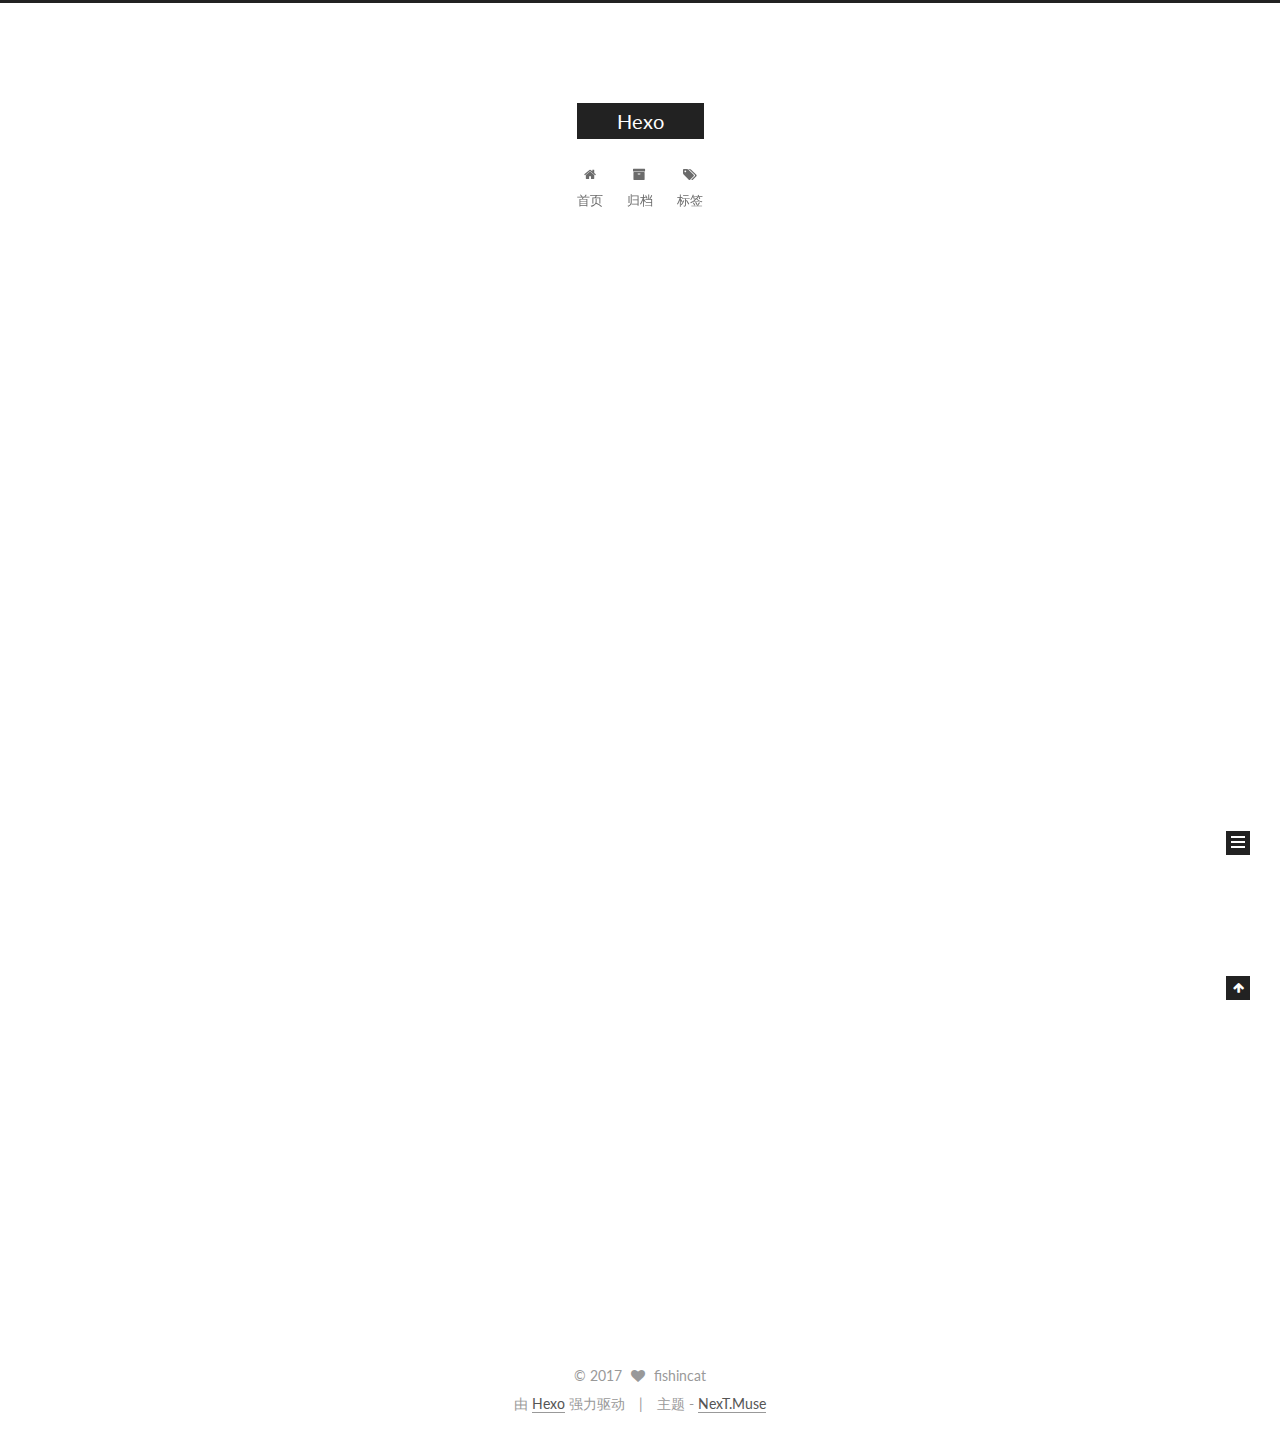
==== commit 32c3ed9a: "Site updated: 2017-05-27 11:08:47" ====
--- a/index.html
+++ b/index.html
@@ -5,7 +5,7 @@
   
 
 
-<html class="theme-next muse use-motion" lang="">
+<html class="theme-next muse use-motion" lang="zh-Hans">
 <head>
   <meta charset="UTF-8"/>
 <meta http-equiv="X-UA-Compatible" content="IE=edge" />
@@ -90,12 +90,15 @@
 
 
 
+<meta name="description" content="my personal blog">
 <meta property="og:type" content="website">
 <meta property="og:title" content="Hexo">
 <meta property="og:url" content="http://yoursite.com/index.html">
 <meta property="og:site_name" content="Hexo">
+<meta property="og:description" content="my personal blog">
 <meta name="twitter:card" content="summary">
 <meta name="twitter:title" content="Hexo">
+<meta name="twitter:description" content="my personal blog">
 
 
 
@@ -109,7 +112,7 @@
     motion: true,
     duoshuo: {
       userId: '0',
-      author: 'Author'
+      author: '博主'
     },
     algolia: {
       applicationID: '',
@@ -132,7 +135,7 @@
   <title>Hexo</title>
 </head>
 
-<body itemscope itemtype="http://schema.org/WebPage" lang="">
+<body itemscope itemtype="http://schema.org/WebPage" lang="zh-Hans">
 
   
 
@@ -198,7 +201,7 @@
             
               <i class="menu-item-icon fa fa-fw fa-home"></i> <br />
             
-            Home
+            首页
           </a>
         </li>
       
@@ -208,7 +211,7 @@
             
               <i class="menu-item-icon fa fa-fw fa-archive"></i> <br />
             
-            Archives
+            归档
           </a>
         </li>
       
@@ -218,7 +221,7 @@
             
               <i class="menu-item-icon fa fa-fw fa-tags"></i> <br />
             
-            Tags
+            标签
           </a>
         </li>
       
@@ -254,7 +257,7 @@
     <link itemprop="mainEntityOfPage" href="http://yoursite.com/2017/05/27/hello-world/">
 
     <span hidden itemprop="author" itemscope itemtype="http://schema.org/Person">
-      <meta itemprop="name" content="John Doe">
+      <meta itemprop="name" content="fishincat">
       <meta itemprop="description" content="">
       <meta itemprop="image" content="/images/avatar.gif">
     </span>
@@ -280,9 +283,9 @@
                 <i class="fa fa-calendar-o"></i>
               </span>
               
-                <span class="post-meta-item-text">Posted on</span>
+                <span class="post-meta-item-text">发表于</span>
               
-              <time title="Post created" itemprop="dateCreated datePublished" datetime="2017-05-27T10:34:52+08:00">
+              <time title="创建于" itemprop="dateCreated datePublished" datetime="2017-05-27T10:34:52+08:00">
                 2017-05-27
               </time>
             
@@ -396,10 +399,10 @@
         <div class="site-author motion-element" itemprop="author" itemscope itemtype="http://schema.org/Person">
           <img class="site-author-image" itemprop="image"
                src="/images/avatar.gif"
-               alt="John Doe" />
-          <p class="site-author-name" itemprop="name">John Doe</p>
+               alt="fishincat" />
+          <p class="site-author-name" itemprop="name">fishincat</p>
            
-              <p class="site-description motion-element" itemprop="description"></p>
+              <p class="site-description motion-element" itemprop="description">my personal blog</p>
           
         </div>
         <nav class="site-state motion-element">
@@ -408,7 +411,7 @@
             <div class="site-state-item site-state-posts">
               <a href="/archives">
                 <span class="site-state-item-count">1</span>
-                <span class="site-state-item-name">posts</span>
+                <span class="site-state-item-name">日志</span>
               </a>
             </div>
           
@@ -457,16 +460,16 @@
   <span class="with-love">
     <i class="fa fa-heart"></i>
   </span>
-  <span class="author" itemprop="copyrightHolder">John Doe</span>
+  <span class="author" itemprop="copyrightHolder">fishincat</span>
 </div>
 
 
 <div class="powered-by">
-  Powered by <a class="theme-link" href="https://hexo.io">Hexo</a>
+  由 <a class="theme-link" href="https://hexo.io">Hexo</a> 强力驱动
 </div>
 
 <div class="theme-info">
-  Theme -
+  主题 -
   <a class="theme-link" href="https://github.com/iissnan/hexo-theme-next">
     NexT.Muse
   </a>
--- a/css/main.css
+++ b/css/main.css
@@ -1695,7 +1695,7 @@
   width: 4px;
   height: 4px;
   border-radius: 50%;
-  background: #47ffff;
+  background: #49d5ff;
 }
 .links-of-blogroll {
   font-size: 13px;
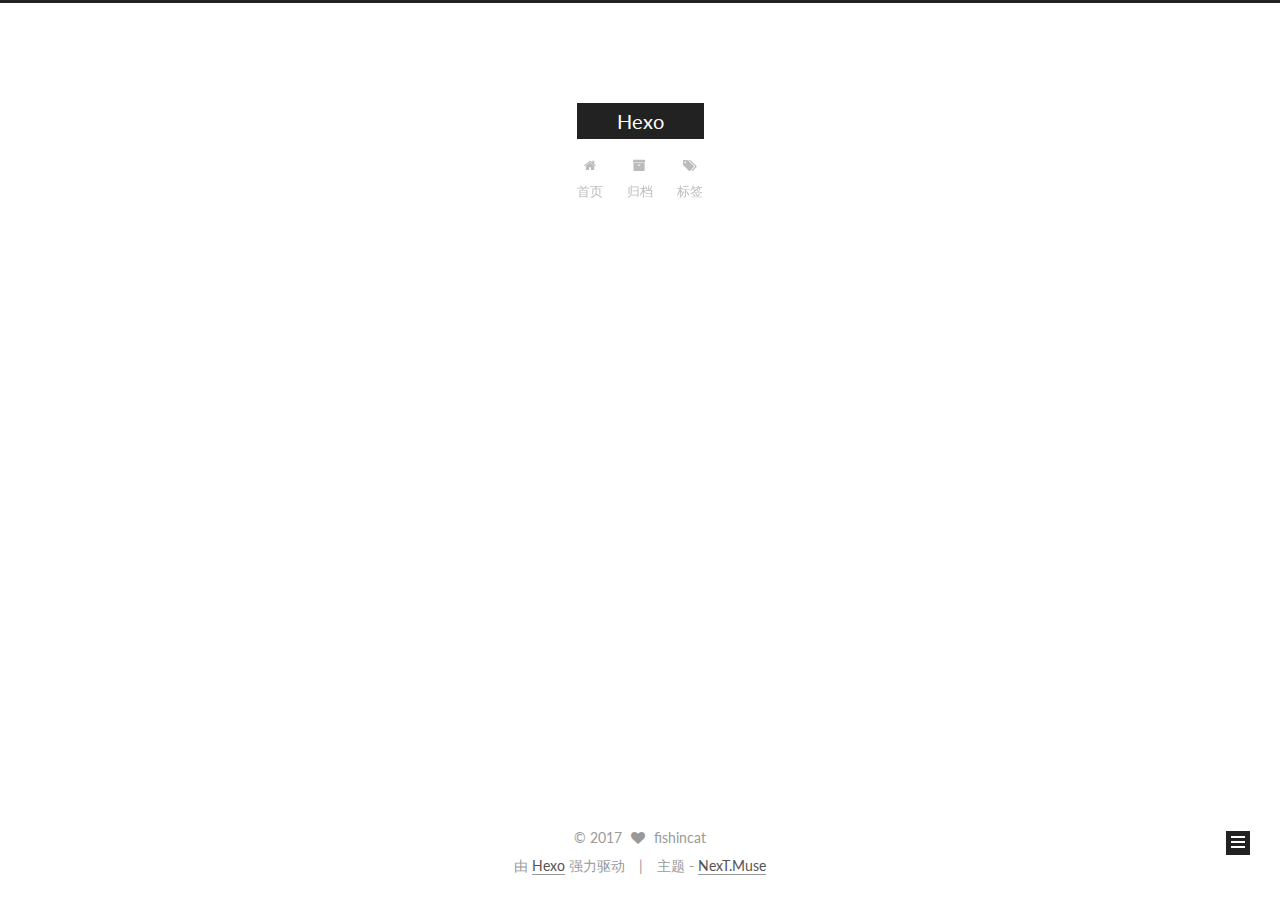
==== commit ebf1f8ca: "Site updated: 2017-06-01 14:55:14" ====
--- a/index.html
+++ b/index.html
@@ -254,7 +254,7 @@
   
 
   <article class="post post-type-normal " itemscope itemtype="http://schema.org/Article">
-    <link itemprop="mainEntityOfPage" href="http://yoursite.com/2017/05/27/hello-world/">
+    <link itemprop="mainEntityOfPage" href="http://yoursite.com/2017/06/01/hello-world/">
 
     <span hidden itemprop="author" itemscope itemtype="http://schema.org/Person">
       <meta itemprop="name" content="fishincat">
@@ -273,7 +273,7 @@
         
           <h1 class="post-title" itemprop="name headline">
                 
-                <a class="post-title-link" href="/2017/05/27/hello-world/" itemprop="url">Hello World</a></h1>
+                <a class="post-title-link" href="/2017/06/01/hello-world/" itemprop="url">第一篇博文</a></h1>
         
 
         <div class="post-meta">
@@ -285,8 +285,8 @@
               
                 <span class="post-meta-item-text">发表于</span>
               
-              <time title="创建于" itemprop="dateCreated datePublished" datetime="2017-05-27T10:34:52+08:00">
-                2017-05-27
+              <time title="创建于" itemprop="dateCreated datePublished" datetime="2017-06-01T14:53:05+08:00">
+                2017-06-01
               </time>
             
 
@@ -322,16 +322,7 @@
       
         
           
-            <p>Welcome to <a href="https://hexo.io/" target="_blank" rel="external">Hexo</a>! This is your very first post. Check <a href="https://hexo.io/docs/" target="_blank" rel="external">documentation</a> for more info. If you get any problems when using Hexo, you can find the answer in <a href="https://hexo.io/docs/troubleshooting.html" target="_blank" rel="external">troubleshooting</a> or you can ask me on <a href="https://github.com/hexojs/hexo/issues" target="_blank" rel="external">GitHub</a>.</p>
-<h2 id="Quick-Start"><a href="#Quick-Start" class="headerlink" title="Quick Start"></a>Quick Start</h2><h3 id="Create-a-new-post"><a href="#Create-a-new-post" class="headerlink" title="Create a new post"></a>Create a new post</h3><figure class="highlight bash"><table><tr><td class="gutter"><pre><div class="line">1</div></pre></td><td class="code"><pre><div class="line">$ hexo new <span class="string">"My New Post"</span></div></pre></td></tr></table></figure>
-<p>More info: <a href="https://hexo.io/docs/writing.html" target="_blank" rel="external">Writing</a></p>
-<h3 id="Run-server"><a href="#Run-server" class="headerlink" title="Run server"></a>Run server</h3><figure class="highlight bash"><table><tr><td class="gutter"><pre><div class="line">1</div></pre></td><td class="code"><pre><div class="line">$ hexo server</div></pre></td></tr></table></figure>
-<p>More info: <a href="https://hexo.io/docs/server.html" target="_blank" rel="external">Server</a></p>
-<h3 id="Generate-static-files"><a href="#Generate-static-files" class="headerlink" title="Generate static files"></a>Generate static files</h3><figure class="highlight bash"><table><tr><td class="gutter"><pre><div class="line">1</div></pre></td><td class="code"><pre><div class="line">$ hexo generate</div></pre></td></tr></table></figure>
-<p>More info: <a href="https://hexo.io/docs/generating.html" target="_blank" rel="external">Generating</a></p>
-<h3 id="Deploy-to-remote-sites"><a href="#Deploy-to-remote-sites" class="headerlink" title="Deploy to remote sites"></a>Deploy to remote sites</h3><figure class="highlight bash"><table><tr><td class="gutter"><pre><div class="line">1</div></pre></td><td class="code"><pre><div class="line">$ hexo deploy</div></pre></td></tr></table></figure>
-<p>More info: <a href="https://hexo.io/docs/deployment.html" target="_blank" rel="external">Deployment</a></p>
-
+            
           
         
       
--- a/css/main.css
+++ b/css/main.css
@@ -1695,7 +1695,7 @@
   width: 4px;
   height: 4px;
   border-radius: 50%;
-  background: #49d5ff;
+  background: #d5e7f1;
 }
 .links-of-blogroll {
   font-size: 13px;
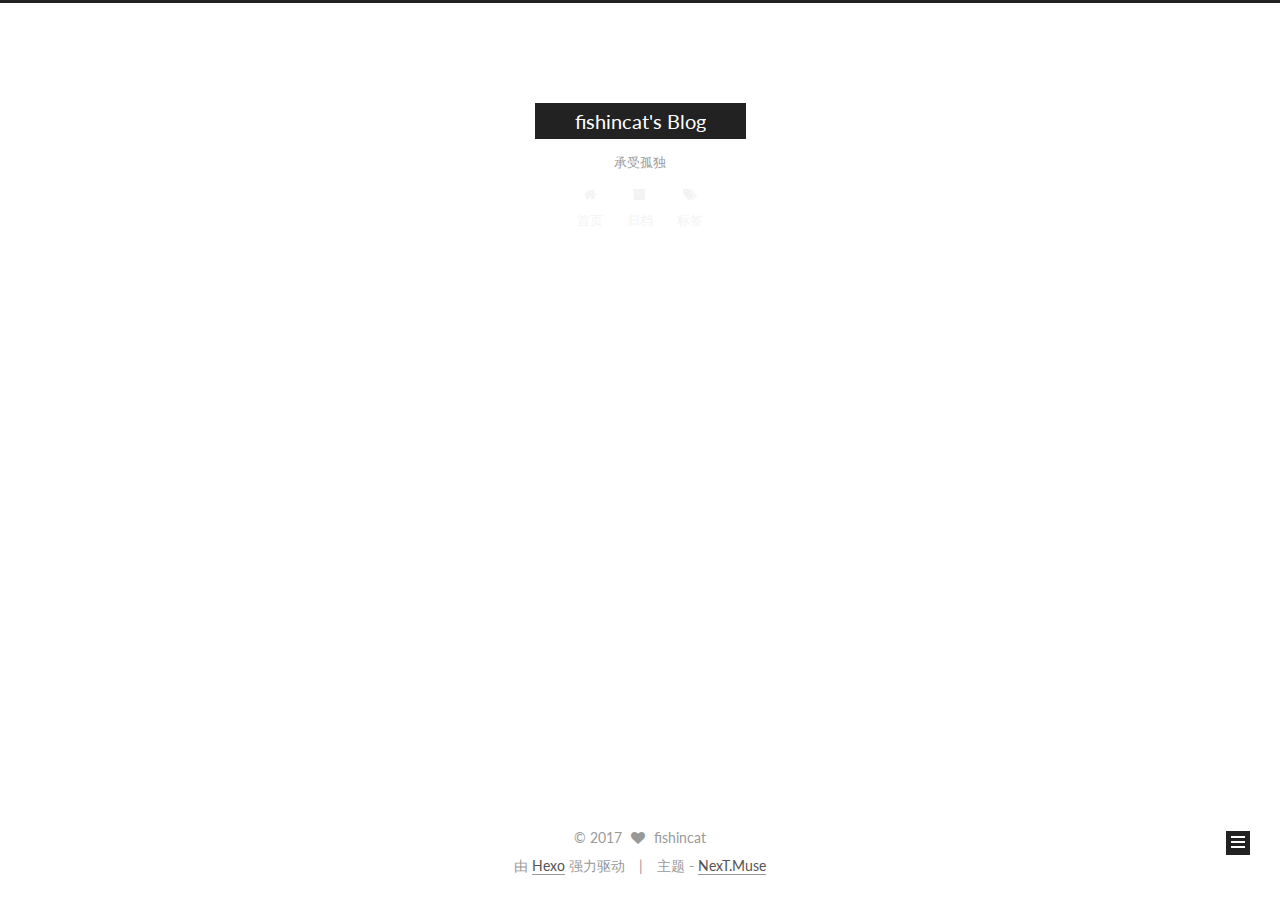
==== commit 4f847e8c: "Site updated: 2017-06-01 15:02:40" ====
--- a/index.html
+++ b/index.html
@@ -92,12 +92,12 @@
 
 <meta name="description" content="my personal blog">
 <meta property="og:type" content="website">
-<meta property="og:title" content="Hexo">
+<meta property="og:title" content="fishincat&#39;s Blog">
 <meta property="og:url" content="http://yoursite.com/index.html">
-<meta property="og:site_name" content="Hexo">
+<meta property="og:site_name" content="fishincat&#39;s Blog">
 <meta property="og:description" content="my personal blog">
 <meta name="twitter:card" content="summary">
-<meta name="twitter:title" content="Hexo">
+<meta name="twitter:title" content="fishincat&#39;s Blog">
 <meta name="twitter:description" content="my personal blog">
 
 
@@ -132,7 +132,7 @@
 
 
 
-  <title>Hexo</title>
+  <title>fishincat's Blog</title>
 </head>
 
 <body itemscope itemtype="http://schema.org/WebPage" lang="zh-Hans">
@@ -171,12 +171,12 @@
     <div class="custom-logo-site-title">
       <a href="/"  class="brand" rel="start">
         <span class="logo-line-before"><i></i></span>
-        <span class="site-title">Hexo</span>
+        <span class="site-title">fishincat's Blog</span>
         <span class="logo-line-after"><i></i></span>
       </a>
     </div>
       
-        <p class="site-subtitle"></p>
+        <p class="site-subtitle">承受孤独</p>
       
   </div>
 
@@ -263,7 +263,7 @@
     </span>
 
     <span hidden itemprop="publisher" itemscope itemtype="http://schema.org/Organization">
-      <meta itemprop="name" content="Hexo">
+      <meta itemprop="name" content="fishincat's Blog">
     </span>
 
     
--- a/css/main.css
+++ b/css/main.css
@@ -1695,7 +1695,7 @@
   width: 4px;
   height: 4px;
   border-radius: 50%;
-  background: #d5e7f1;
+  background: #24b4e8;
 }
 .links-of-blogroll {
   font-size: 13px;
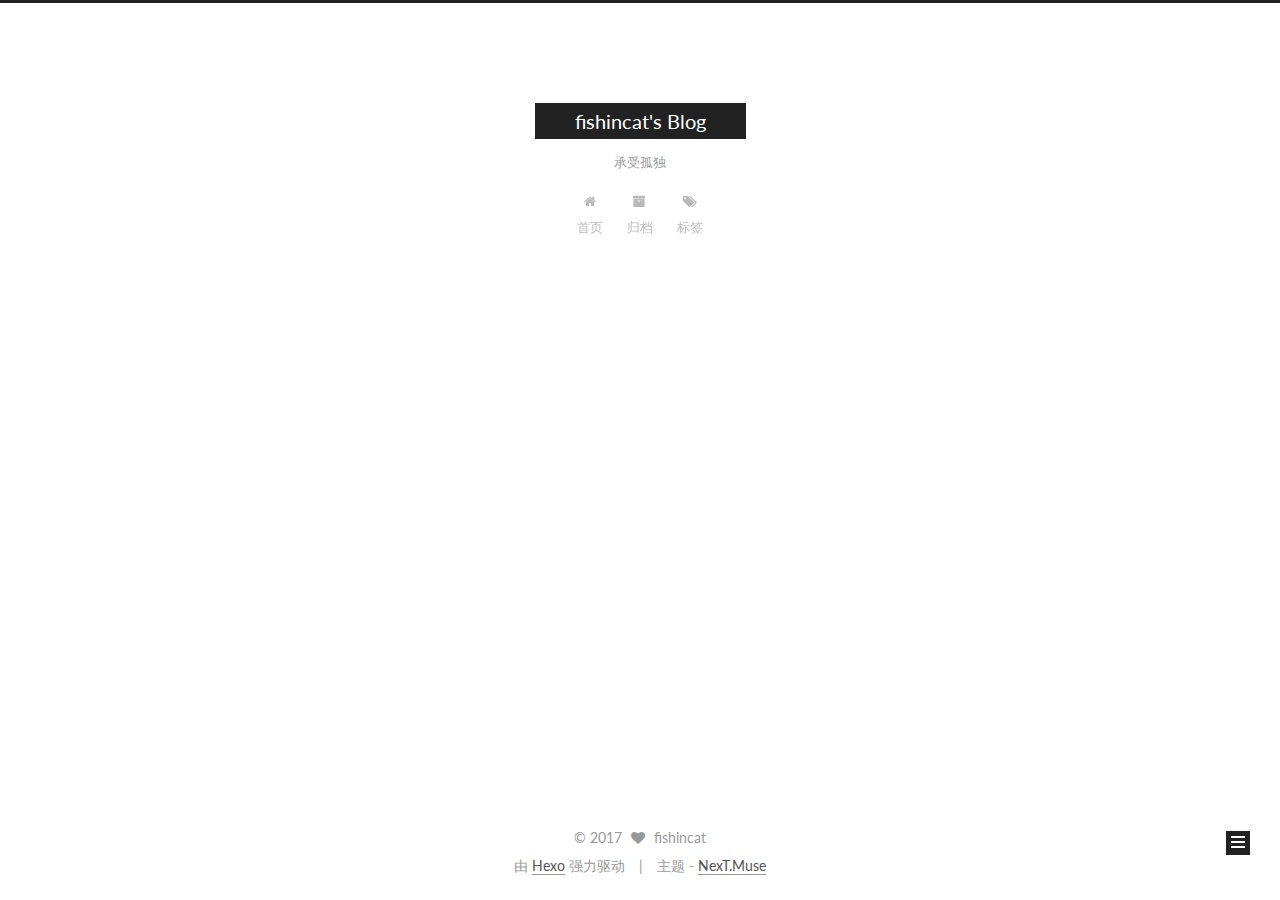
==== commit 658de89a: "Site updated: 2017-06-01 15:07:43" ====
--- a/index.html
+++ b/index.html
@@ -285,7 +285,7 @@
               
                 <span class="post-meta-item-text">发表于</span>
               
-              <time title="创建于" itemprop="dateCreated datePublished" datetime="2017-06-01T14:53:05+08:00">
+              <time title="创建于" itemprop="dateCreated datePublished" datetime="2017-06-01T15:07:31+08:00">
                 2017-06-01
               </time>
             
@@ -322,7 +322,8 @@
       
         
           
-            
+            <p>测试</p>
+
           
         
       
--- a/css/main.css
+++ b/css/main.css
@@ -1695,7 +1695,7 @@
   width: 4px;
   height: 4px;
   border-radius: 50%;
-  background: #24b4e8;
+  background: #f00e60;
 }
 .links-of-blogroll {
   font-size: 13px;
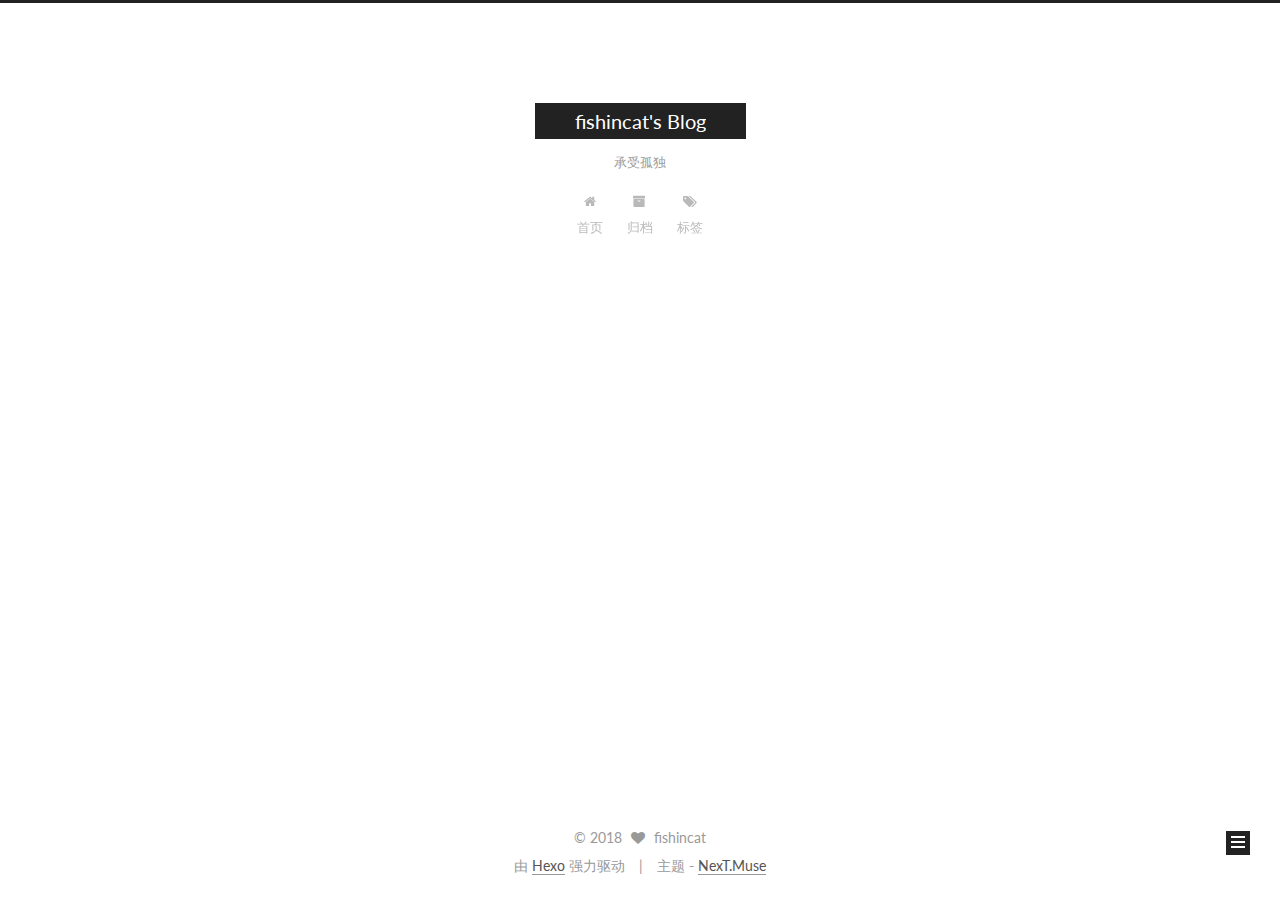
==== commit 1bbb78f2: "Site updated: 2018-03-12 20:17:34" ====
--- a/index.html
+++ b/index.html
@@ -254,7 +254,7 @@
   
 
   <article class="post post-type-normal " itemscope itemtype="http://schema.org/Article">
-    <link itemprop="mainEntityOfPage" href="http://yoursite.com/2017/06/01/hello-world/">
+    <link itemprop="mainEntityOfPage" href="http://yoursite.com/2017/05/27/test/">
 
     <span hidden itemprop="author" itemscope itemtype="http://schema.org/Person">
       <meta itemprop="name" content="fishincat">
@@ -273,7 +273,7 @@
         
           <h1 class="post-title" itemprop="name headline">
                 
-                <a class="post-title-link" href="/2017/06/01/hello-world/" itemprop="url">第一篇博文</a></h1>
+                <a class="post-title-link" href="/2017/05/27/test/" itemprop="url">第一篇博文</a></h1>
         
 
         <div class="post-meta">
@@ -285,8 +285,8 @@
               
                 <span class="post-meta-item-text">发表于</span>
               
-              <time title="创建于" itemprop="dateCreated datePublished" datetime="2017-06-01T15:07:31+08:00">
-                2017-06-01
+              <time title="创建于" itemprop="dateCreated datePublished" datetime="2017-05-27T00:00:00+08:00">
+                2017-05-27
               </time>
             
 
@@ -295,6 +295,28 @@
             
           </span>
 
+          
+            <span class="post-category" >
+            
+              <span class="post-meta-divider">|</span>
+            
+              <span class="post-meta-item-icon">
+                <i class="fa fa-folder-o"></i>
+              </span>
+              
+                <span class="post-meta-item-text">分类于</span>
+              
+              
+                <span itemprop="about" itemscope itemtype="http://schema.org/Thing">
+                  <a href="/categories/long-long-name-category/" itemprop="url" rel="index">
+                    <span itemprop="name">long long name category</span>
+                  </a>
+                </span>
+
+                
+                
+              
+            </span>
           
 
           
@@ -322,8 +344,8 @@
       
         
           
-            <p>测试</p>
-
+            <pre><code>这是一篇测试博文
+</code></pre>
           
         
       
@@ -409,7 +431,25 @@
           
 
           
-
+            
+            
+            <div class="site-state-item site-state-categories">
+              
+                <span class="site-state-item-count">1</span>
+                <span class="site-state-item-name">分类</span>
+              
+            </div>
+          
+
+          
+            
+            
+            <div class="site-state-item site-state-tags">
+              
+                <span class="site-state-item-count">1</span>
+                <span class="site-state-item-name">标签</span>
+              
+            </div>
           
 
         </nav>
@@ -448,7 +488,7 @@
         <div class="copyright" >
   
   &copy; 
-  <span itemprop="copyrightYear">2017</span>
+  <span itemprop="copyrightYear">2018</span>
   <span class="with-love">
     <i class="fa fa-heart"></i>
   </span>
--- a/css/main.css
+++ b/css/main.css
@@ -1695,7 +1695,7 @@
   width: 4px;
   height: 4px;
   border-radius: 50%;
-  background: #f00e60;
+  background: #ffff62;
 }
 .links-of-blogroll {
   font-size: 13px;
